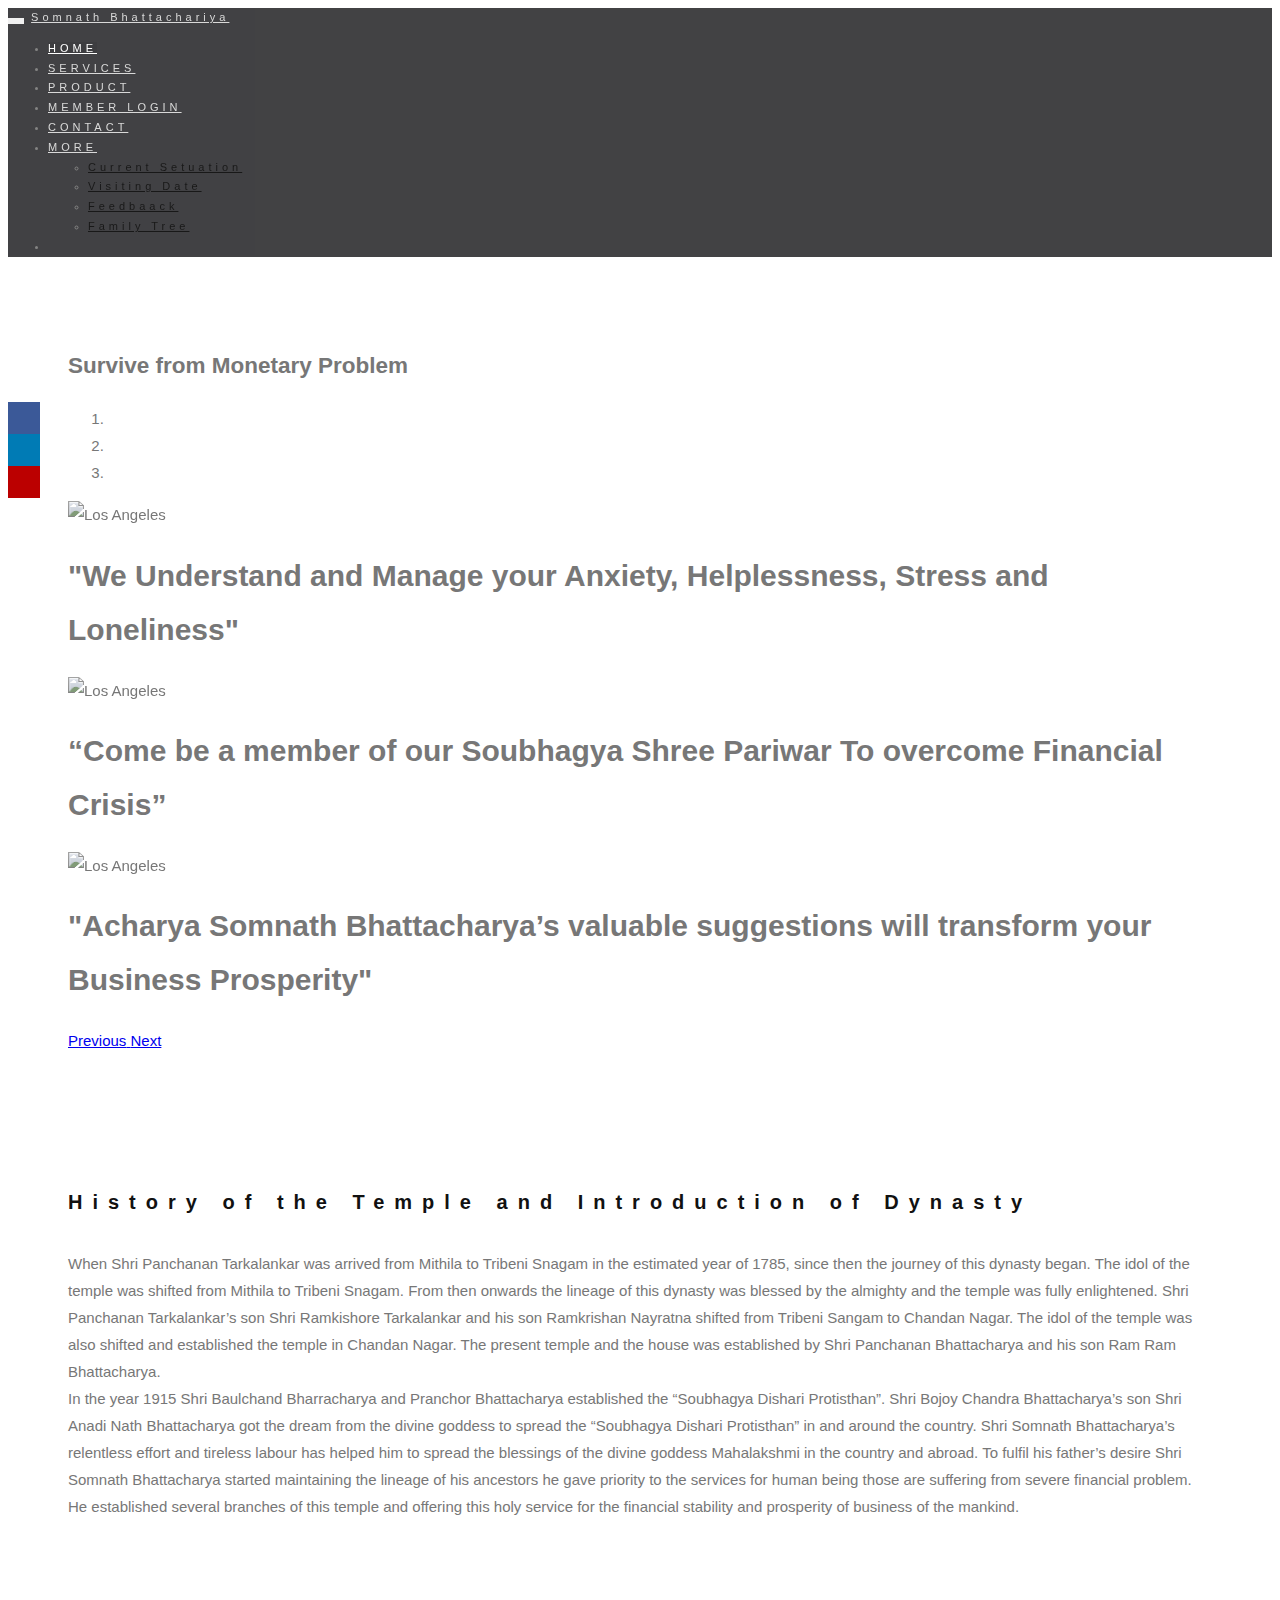
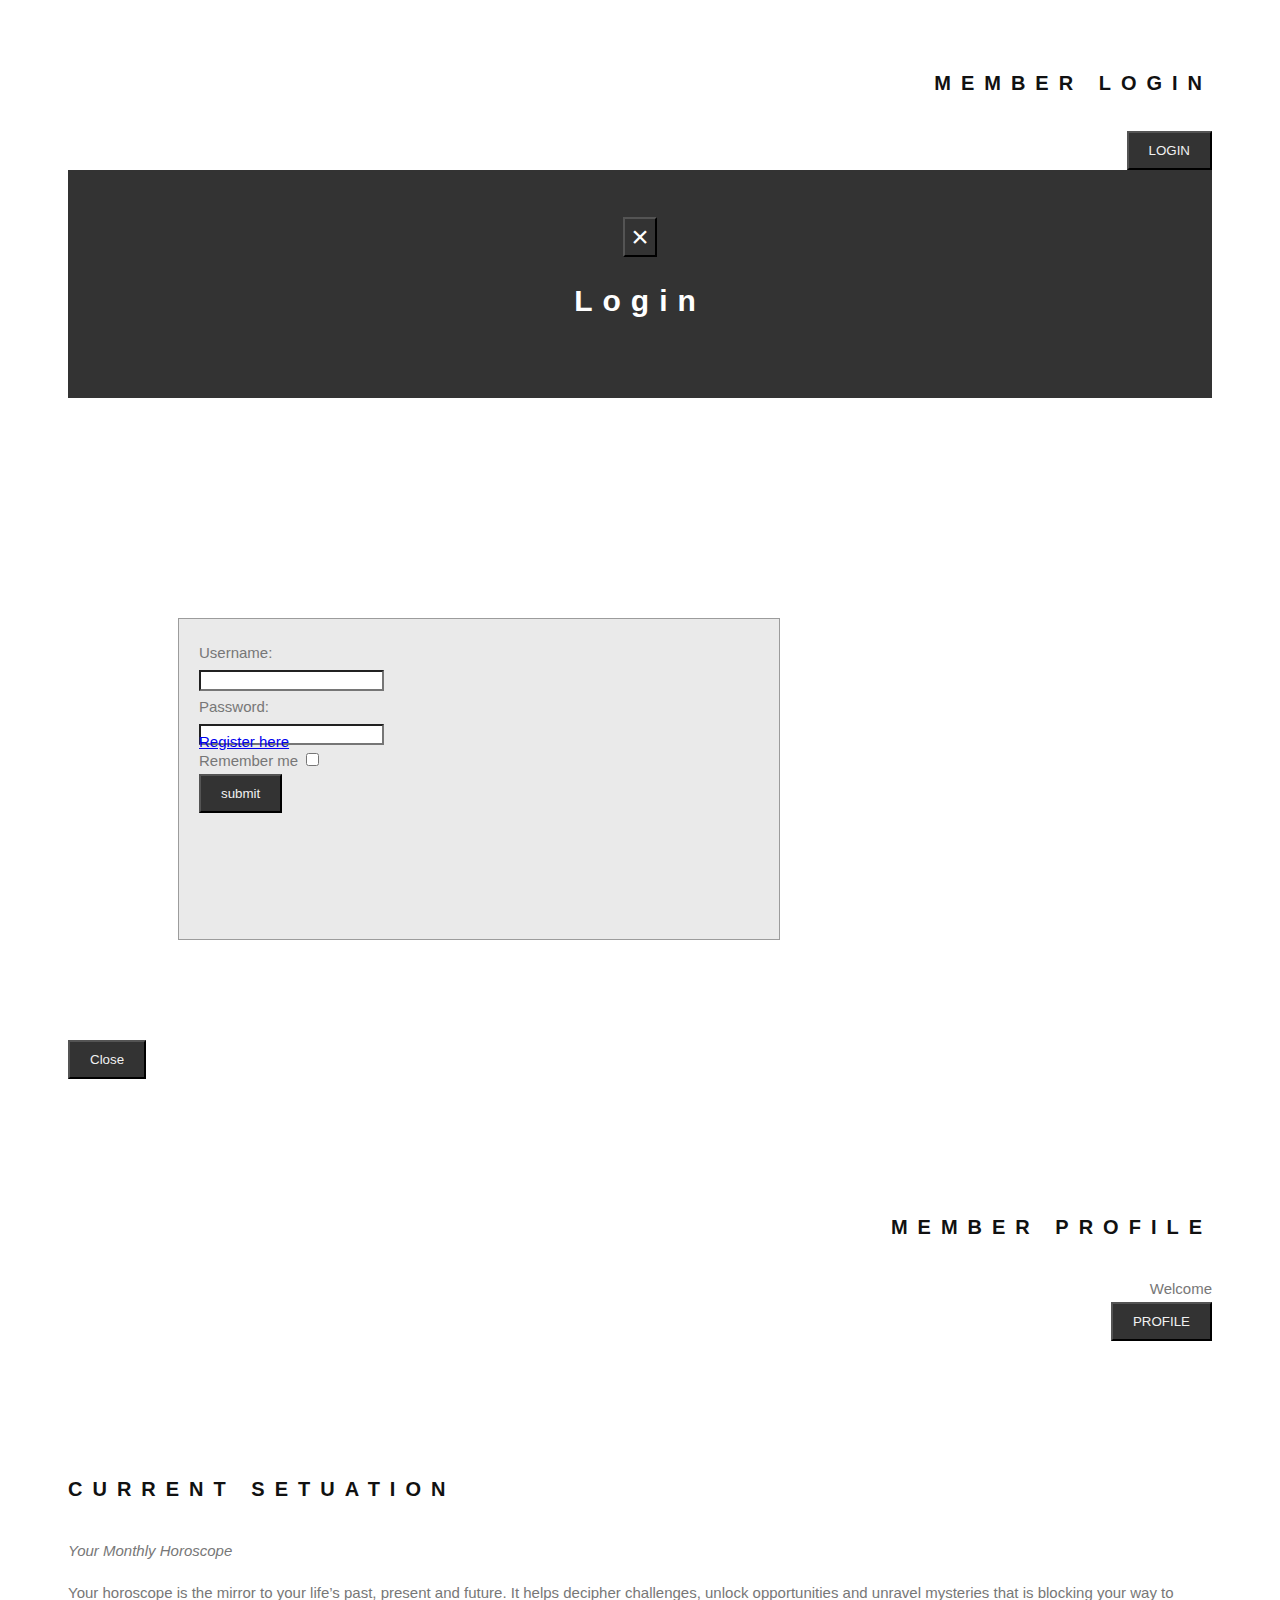
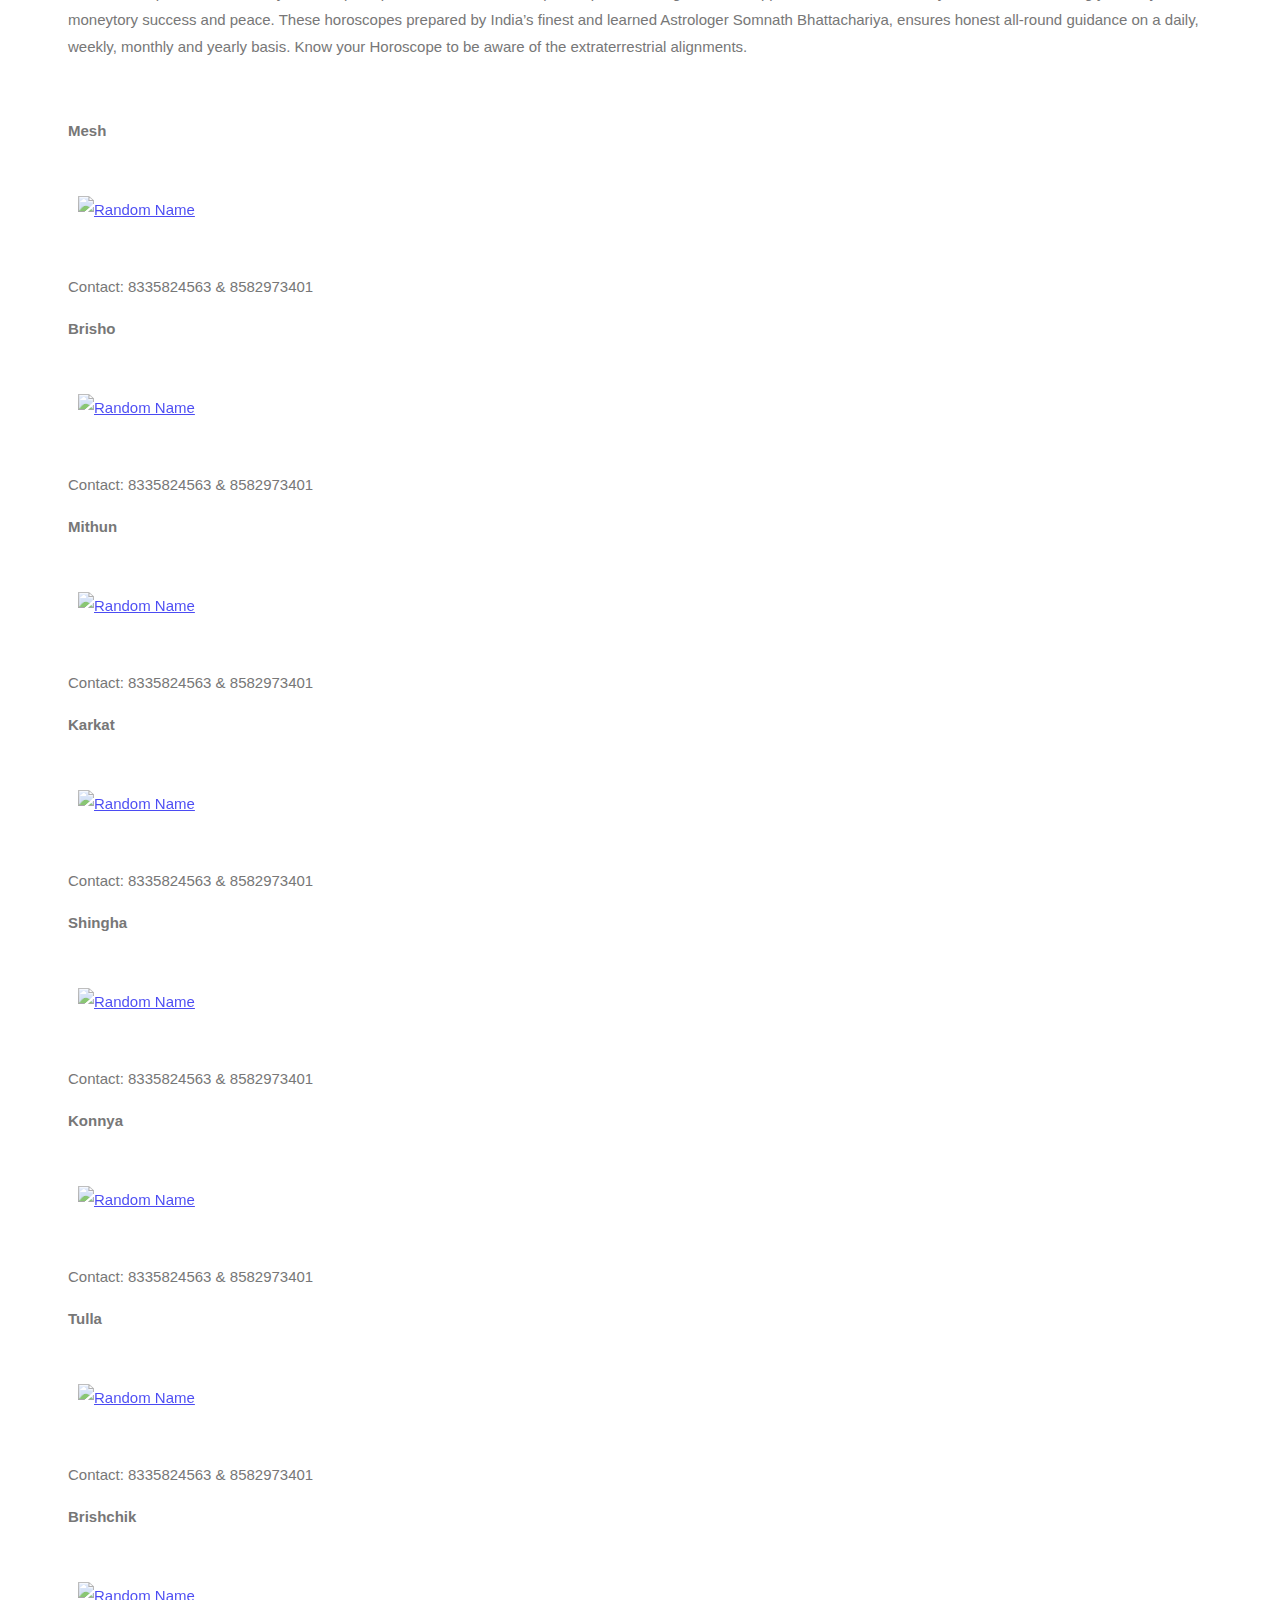
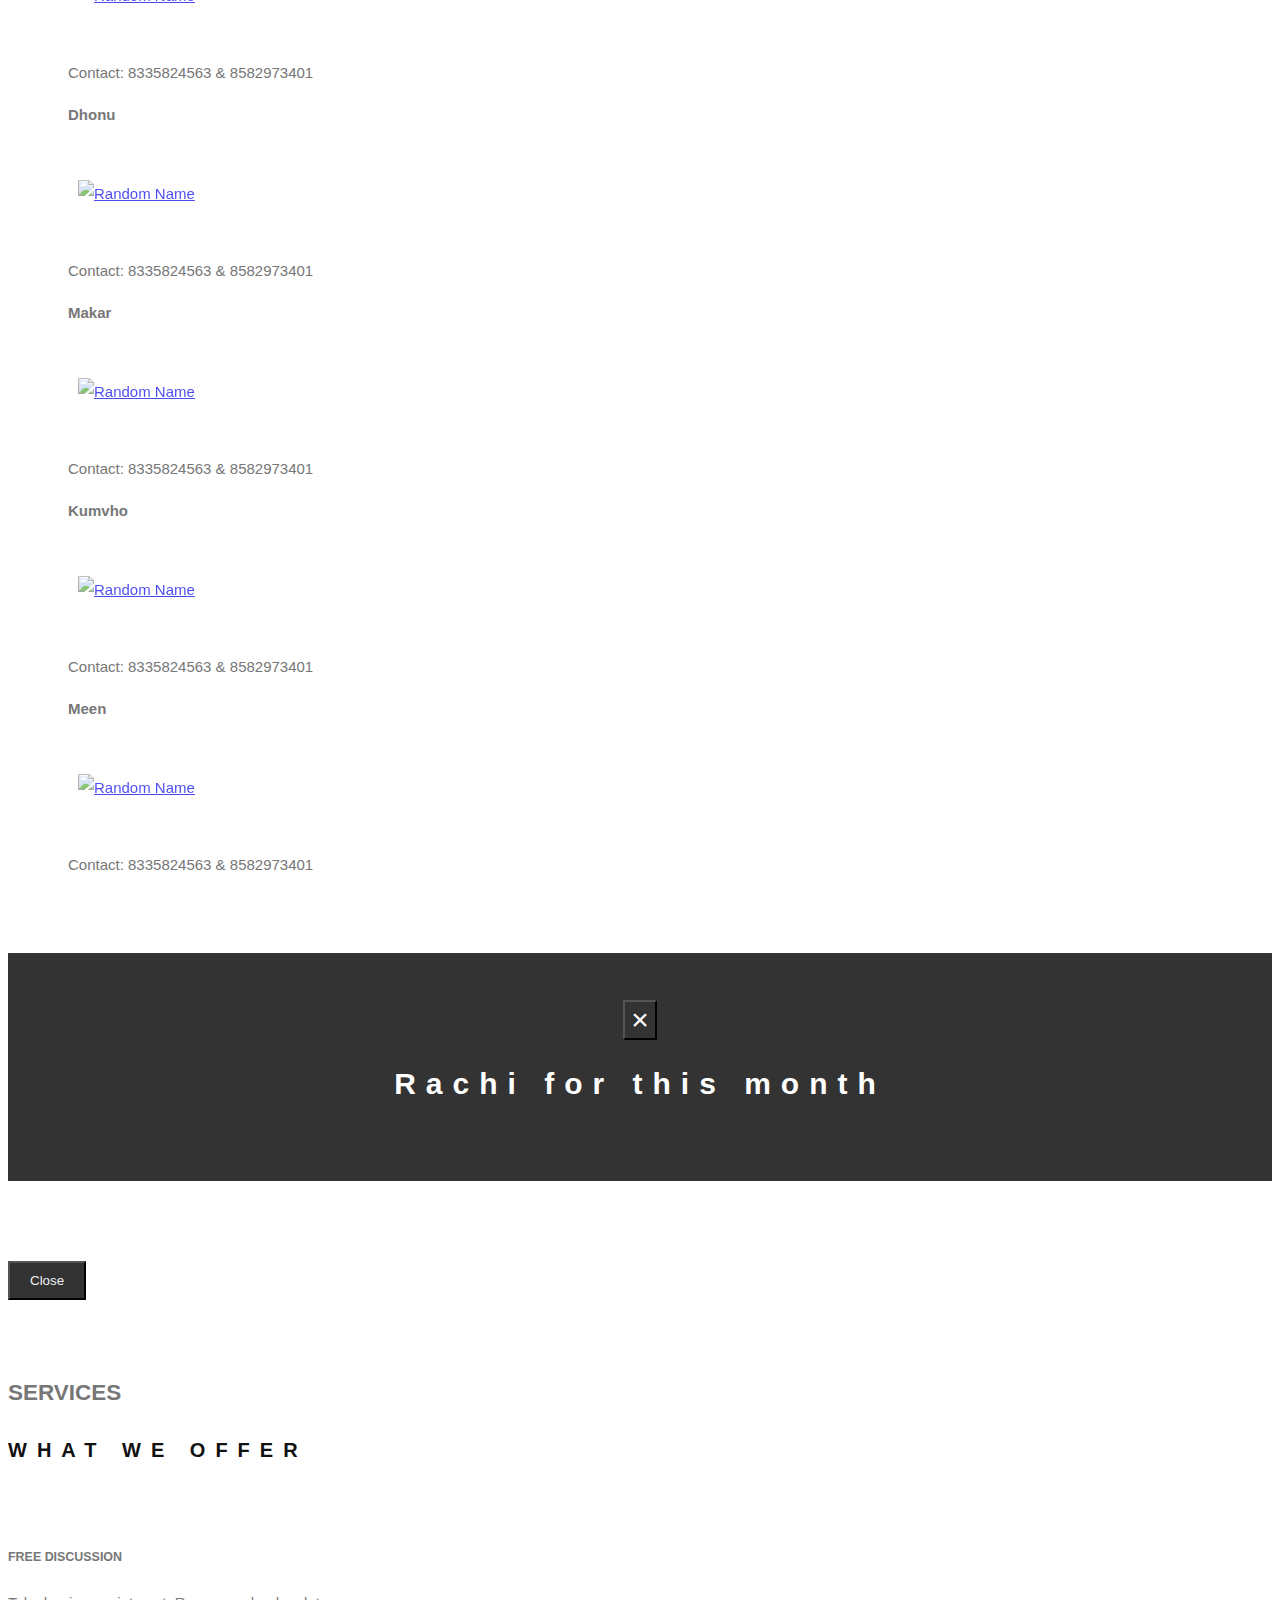
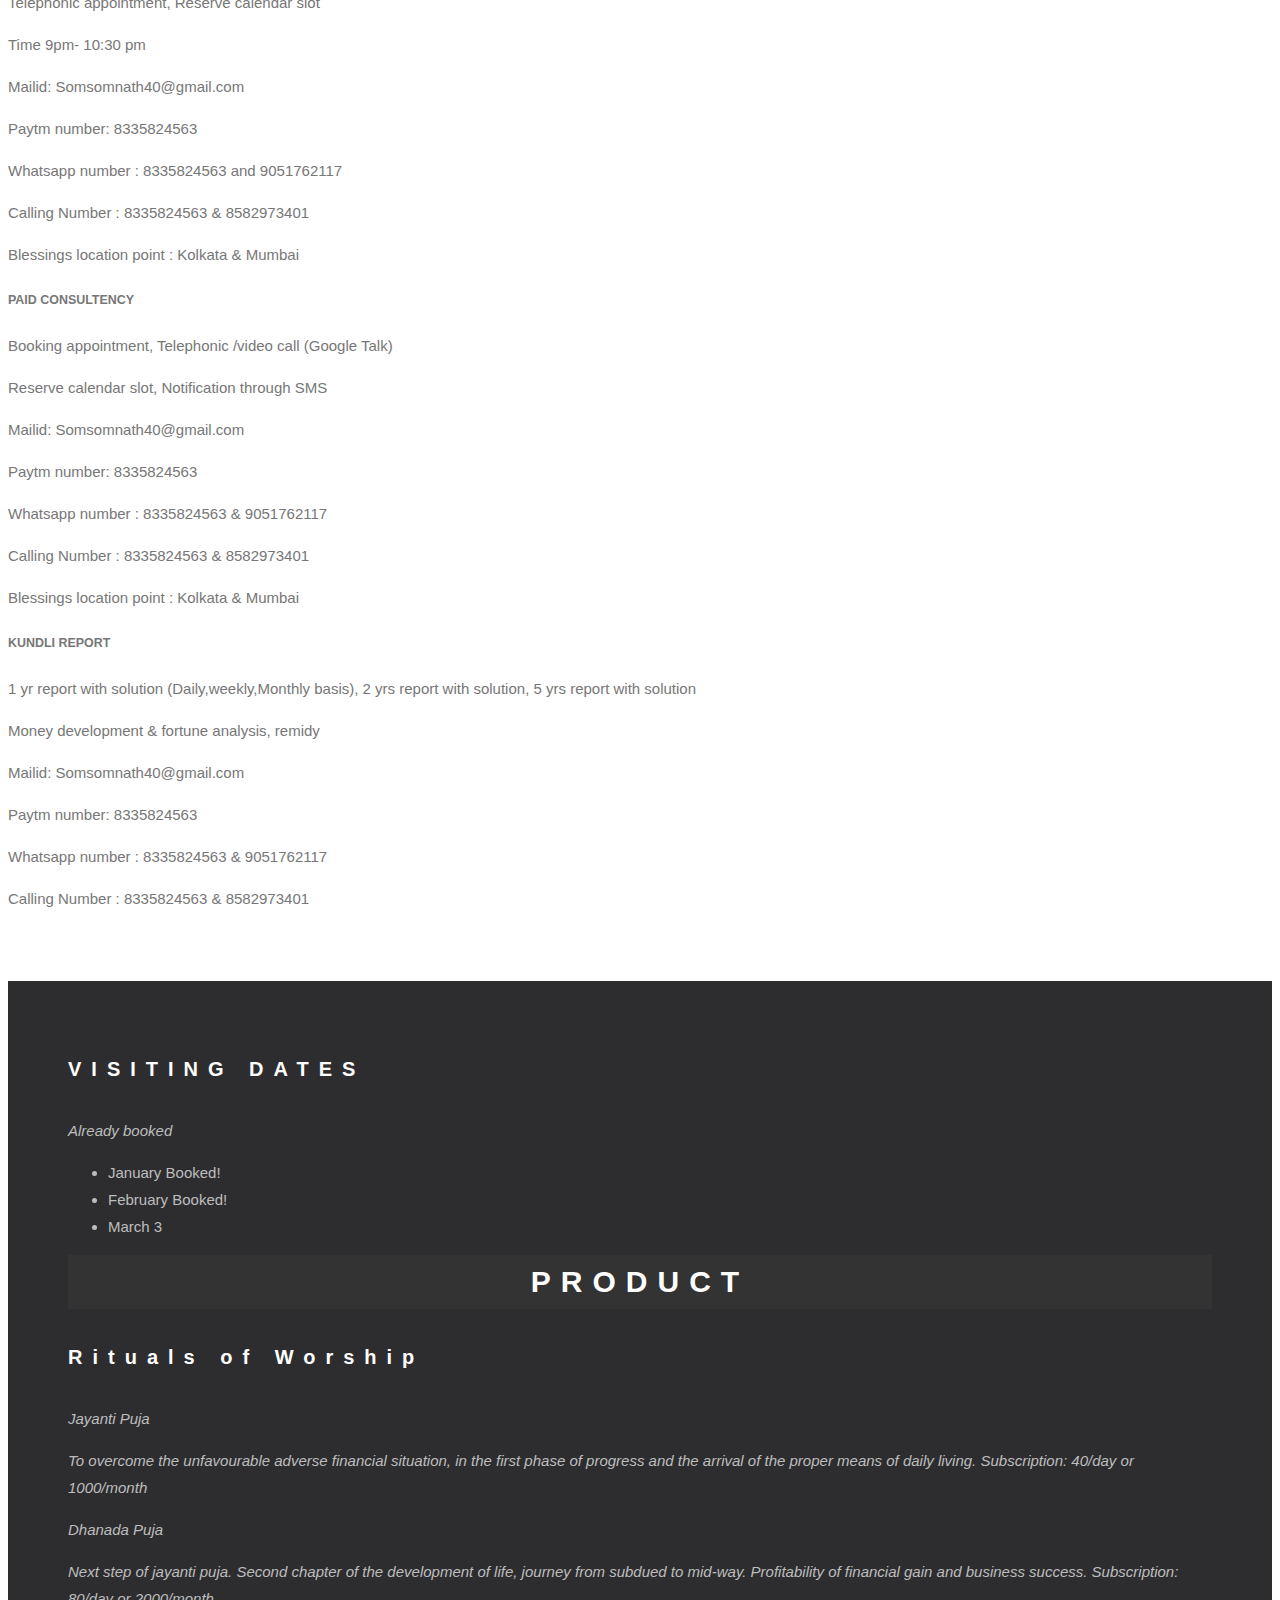
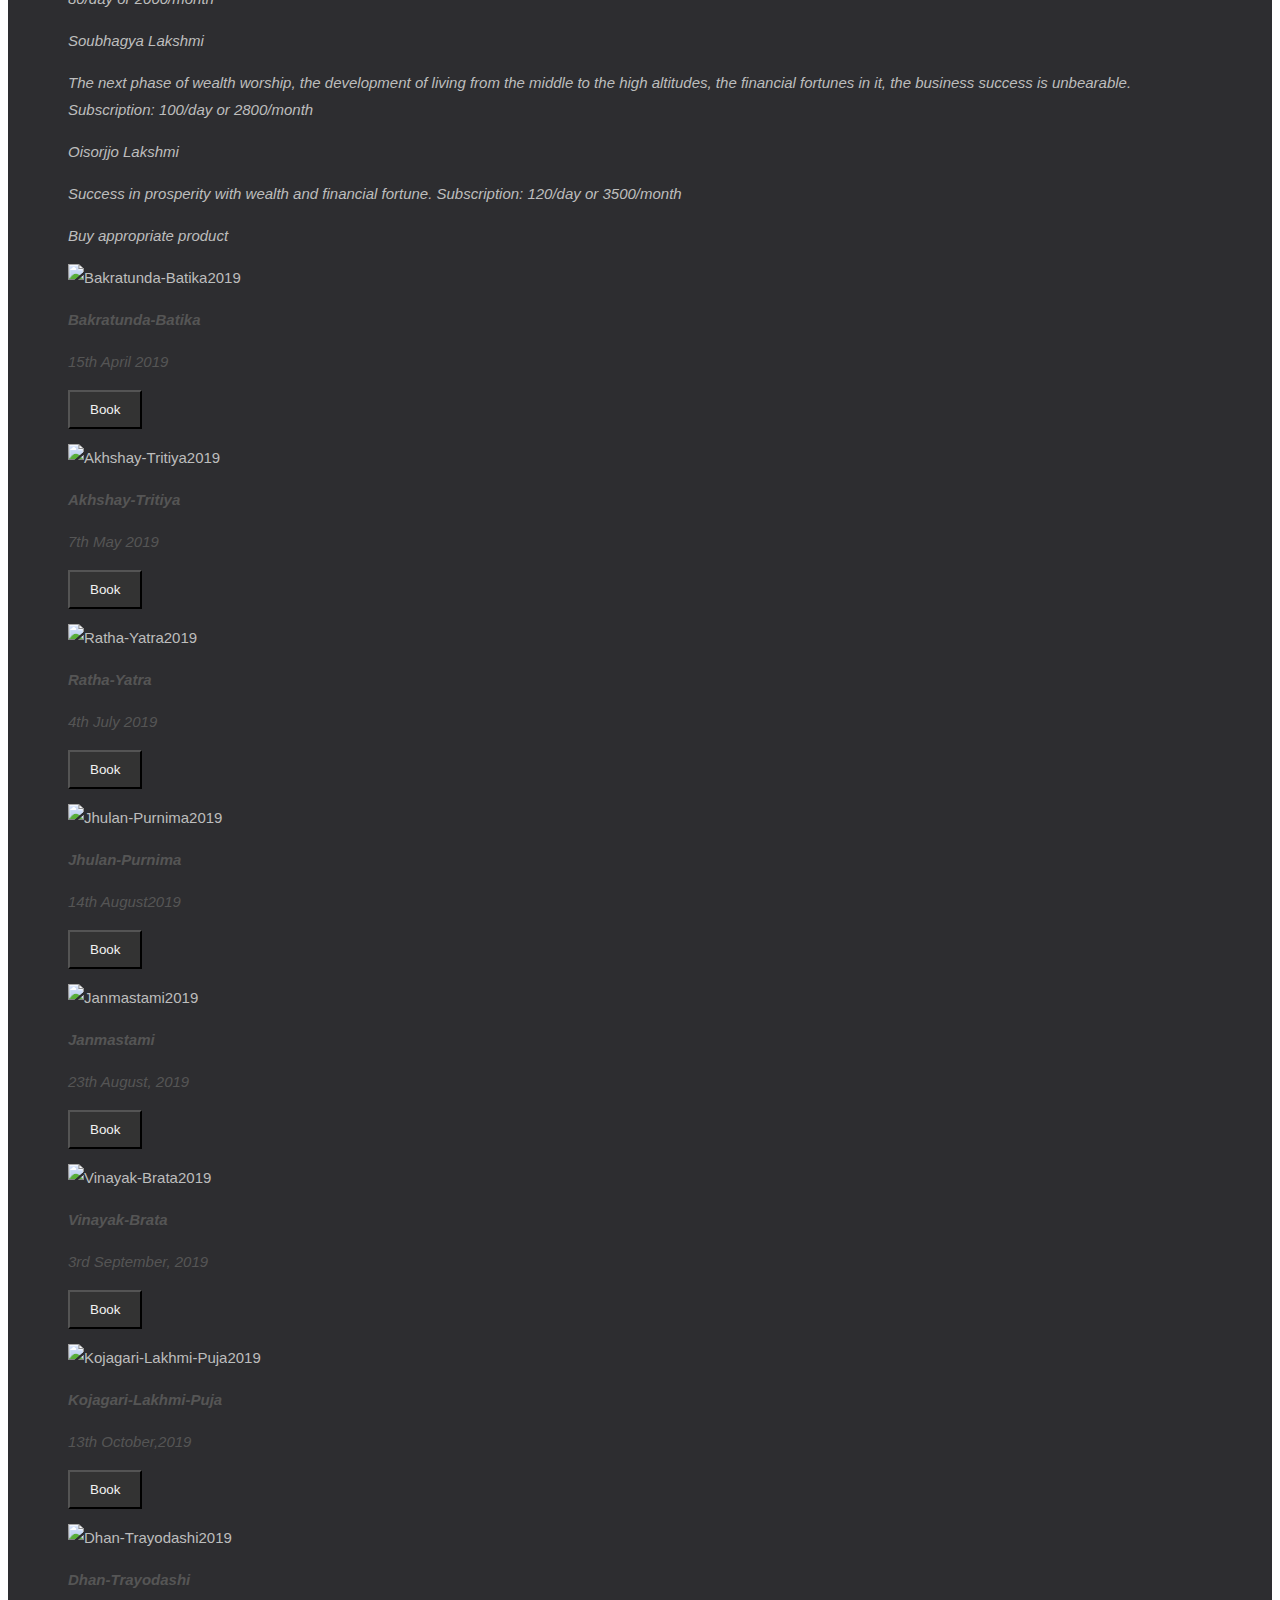
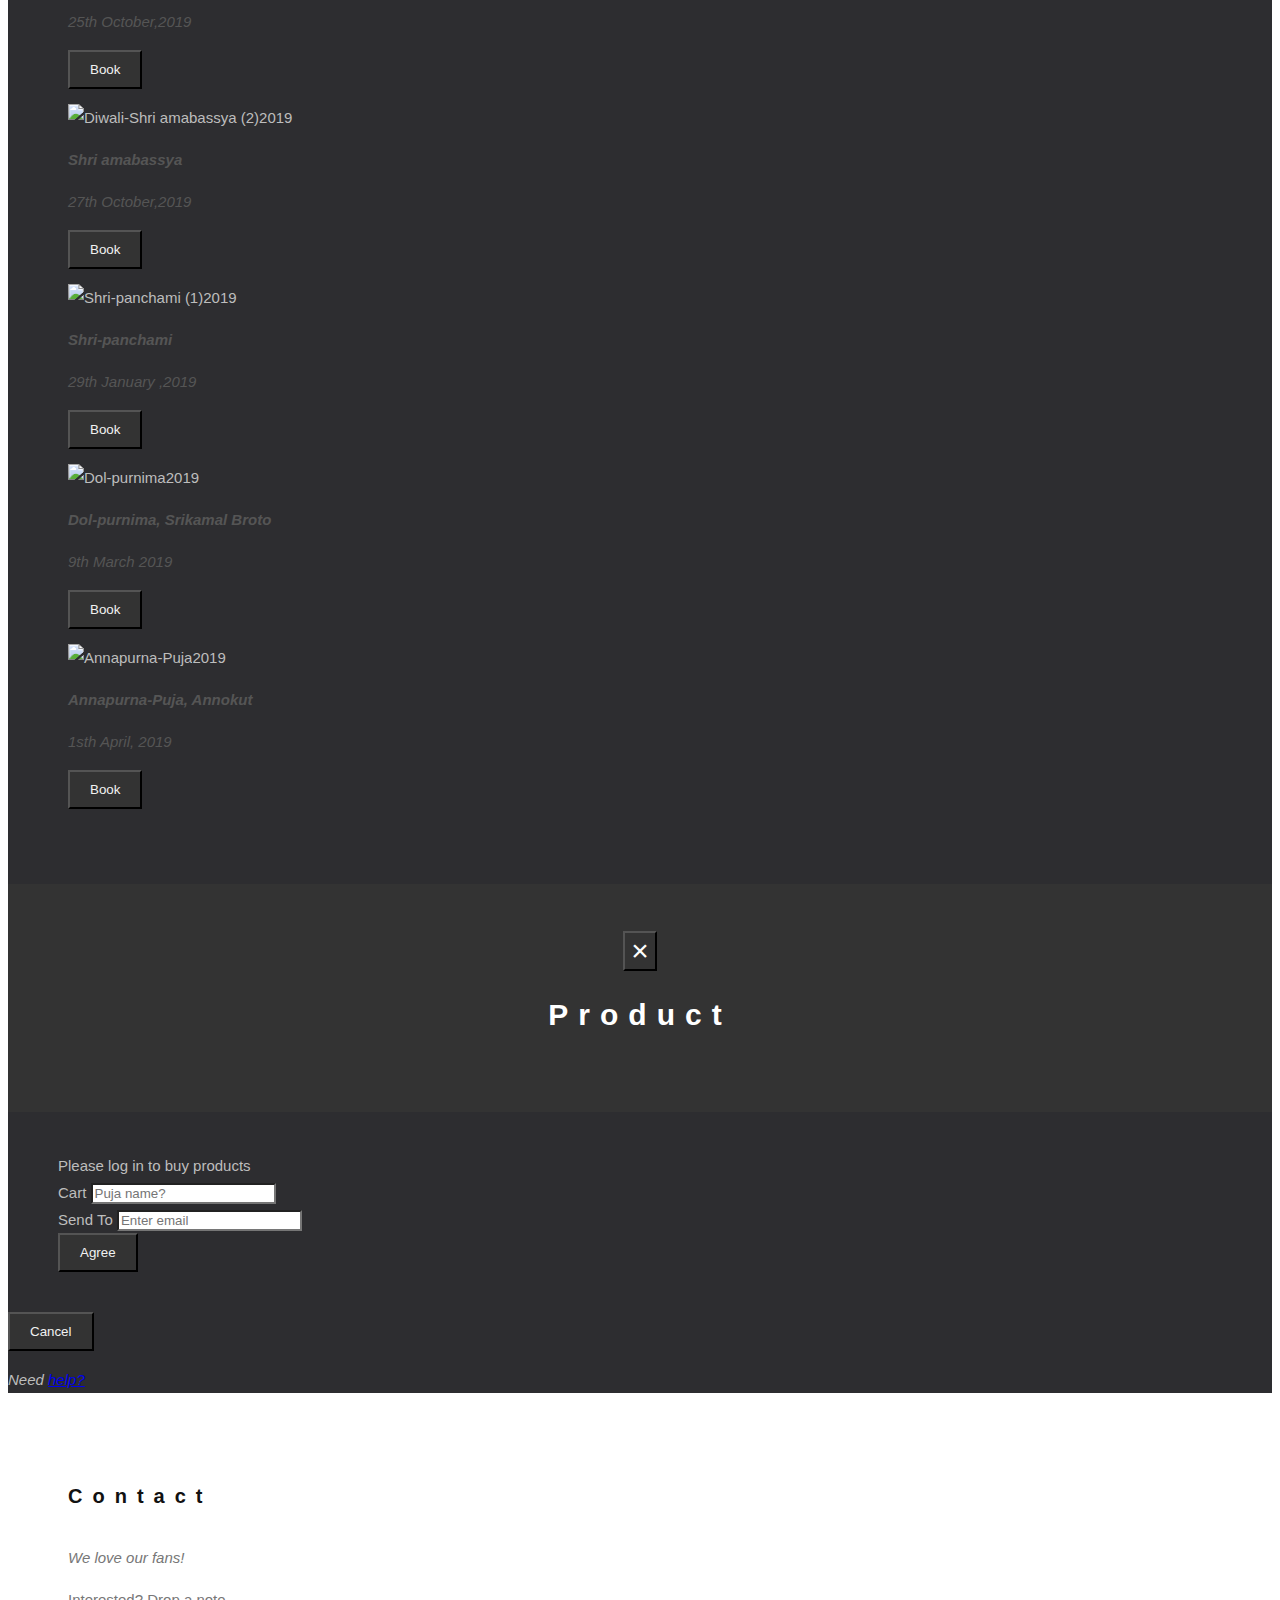
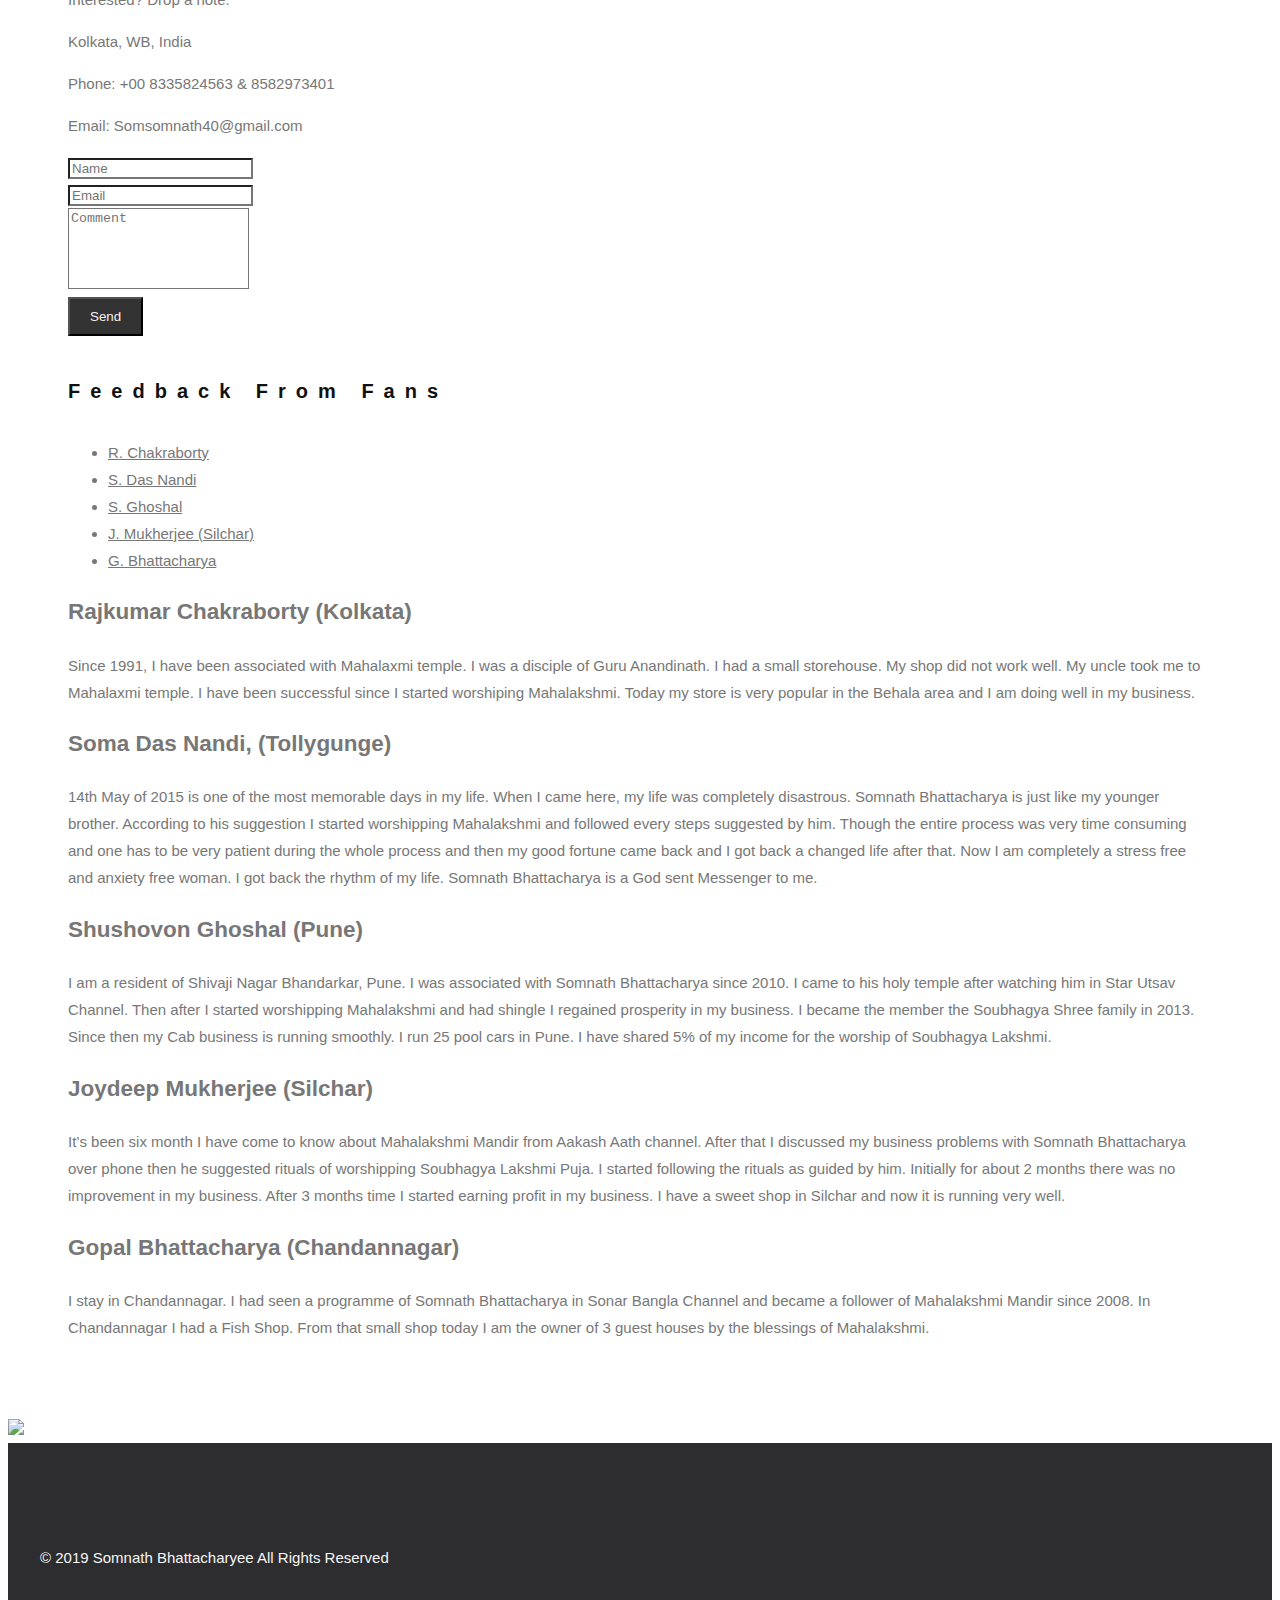
==== src/main/resources/templates/home.html @ 276dcdd1 "Initial commit" ====
<!DOCTYPE html>
<html lang="en" xmlns:th="http://www.thymeleaf.org" xmlns:sec="http://www.thymeleaf.org/extras/spring-security">

<head>
    <!-- Theme Made By www.w3schools.com - No Copyright -->
    <title>SD Theme</title>
    <meta charset="utf-8">
    <meta name="viewport" content="width=device-width, initial-scale=1">
    <link href="css/default.css" th:href="@{/css/default.css}" rel="stylesheet" media="screen" />
    <link href="http://cdn.jsdelivr.net/webjars/bootstrap/3.4.0/css/bootstrap.min.css"
        th:href="@{/webjars/bootstrap/3.4.0/css/bootstrap.min.css}" rel="stylesheet" media="screen" />
    <link href="https://cdnjs.cloudflare.com/ajax/libs/font-awesome/5.8.1/css/font-awesome.min.css"
        th:href="@{/webjars/font-awesome/5.8.1/css/fontawesome.min.css}" rel="stylesheet" media="screen">

    <link href="https://cdnjs.cloudflare.com/ajax/libs/font-awesome/5.8.1/css/brands.min.css"
        th:href="@{/webjars/font-awesome/5.8.1/css/brands.min.css}" rel="stylesheet" media="screen">

    <!-- <link href="http://cdn.jsdelivr.net/webjars/bootstrap-datetimepicker/2.4.2/css/bootstrap-datetimepicker.min.css"
        th:href="@{/webjars/bootstrap-datetimepicker/2.4.2/css/bootstrap-datetimepicker.min.css}" rel="stylesheet"
        media="screen" /> -->
    <link href="css/tempusdominus-bootstrap-3.min.css" th:href="@{/css/tempusdominus-bootstrap-3.min.css}"
        rel="stylesheet" media="screen" />
    <style>
        body {
            font: 400 15px/1.8 Lato, sans-serif;
            color: #777;
        }

        h3,
        h4 {
            margin: 10px 0 30px 0;
            letter-spacing: 10px;
            font-size: 20px;
            color: #111;
        }

        .container {
            padding-top: 60px;
            padding-right: 60px;
            padding-left: 60px;
            padding-bottom: 60px;
        }

        .person {
            border: 10px solid transparent;
            margin-bottom: 25px;
            /*    width: 80%;
    height: 80%;*/
            opacity: 0.7;
        }

        .person:hover {
            border-color: #999;
        }

        .carousel-inner img {
            -webkit-filter: grayscale(70%);
            filter: grayscale(70%);
            /* make all photos black and white */
            width: 100%;
            /* Set width to 100% */
            margin: auto;
        }

        .carousel-caption h3 {
            color: #fff !important;
        }

        @media (max-width : 600px) {
            .carousel-caption {
                display: none;
                /* Hide the carousel text when the screen is less than 600 pixels wide */
            }
        }

        .bg-1 {
            background: #2d2d30;
            color: #bdbdbd;
        }

        .bg-1 h3 {
            color: #fff;
        }

        .bg-1 p {
            font-style: italic;
        }

        .list-group-item:first-child {
            border-top-right-radius: 0;
            border-top-left-radius: 0;
        }

        .list-group-item:last-child {
            border-bottom-right-radius: 0;
            border-bottom-left-radius: 0;
        }

        .thumbnail {
            padding: 0 0 15px 0;
            border: none;
            border-radius: 0;
        }

        .thumbnail p {
            margin-top: 15px;
            color: #555;
        }

        .btn {
            padding: 10px 20px;
            background-color: #333;
            color: #f1f1f1;
            border-radius: 0;
            transition: .2s;
        }

        .btn:hover,
        .btn:focus {
            border: 1px solid #333;
            background-color: #fff;
            color: #000;
        }

        .modal-header,
        h4,
        .close {
            background-color: #333;
            color: #fff !important;
            text-align: center;
            font-size: 30px;
        }

        .modal-header,
        .modal-body {
            padding: 40px 50px;
        }

        .nav-tabs li a {
            color: #777;
        }

        #googleMap {
            width: 100%;
            height: 400px;
            -webkit-filter: grayscale(100%);
            filter: grayscale(100%);
        }

        .navbar {
            font-family: Montserrat, sans-serif;
            margin-bottom: 0;
            background-color: #2d2d30;
            border: 0;
            font-size: 11px !important;
            letter-spacing: 4px;
            opacity: 0.9;
        }

        .navbar li a,
        .navbar .navbar-brand {
            color: #d5d5d5 !important;
        }

        .navbar-nav li a:hover {
            color: #fff !important;
        }

        .navbar-nav li.active a {
            color: #fff !important;
            background-color: #29292c !important;
        }

        .navbar-default .navbar-toggle {
            border-color: transparent;
        }

        .open .dropdown-toggle {
            color: #fff;
            background-color: #555 !important;
        }

        .dropdown-menu li a {
            color: #000 !important;
        }

        .dropdown-menu li a:hover {
            background-color: red !important;
        }

        footer {
            background-color: #2d2d30;
            color: #f5f5f5;
            padding: 32px;
        }

        footer a {
            color: #f5f5f5;
        }

        footer a:hover {
            color: #777;
            text-decoration: none;
        }

        .form-control {
            border-radius: 0;
        }

        textarea {
            resize: none;
        }

        /* .button2 {
            border-radius: 4px;
        } */

        .btn1 {
            padding: 10px 20px;
            background-color: #333;
            color: #F00;
            border-radius: 0;
            transition: .2s;
        }

        .thumbnail1 {
            padding: 0 0 15px 0;
            border: none;
            border-radius: 0;
        }

        #login .container #login-row #login-column #login-box {
            margin-top: 120px;
            max-width: 600px;
            height: 320px;
            border: 1px solid #9C9C9C;
            background-color: #EAEAEA;
        }

        #login .container #login-row #login-column #login-box #login-form {
            padding: 20px;
        }

        #login .container #login-row #login-column #login-box #login-form #register-link {
            margin-top: -85px;
        }

        #rashi .container #rashi-row #rashi-column #rashi-box {
            margin-top: 120px;
            max-width: 600px;
            height: 320px;
            border: 1px solid #9C9C9C;
            background-color: #EAEAEA;
        }

        #rashi .container #rashi-row #rashi-column #rashi-box #rashi-form {
            padding: 20px;
        }

        #rashi .container #rashi-row #rashi-column #rashi-box #rashi-form #register-link {
            margin-top: -85px;
        }

        .icon-bar {
            position: fixed;
            top: 50%;
            -webkit-transform: translateY(-50%);
            -ms-transform: translateY(-50%);
            transform: translateY(-50%);
        }

        .icon-bar a {
            display: block;
            text-align: center;
            padding: 16px;
            transition: all 0.3s ease;
            color: white;
            font-size: 20px;
        }

        .icon-bar a:hover {
            background-color: #000;
        }

        .facebook {
            background: #3B5998;
            color: white;
        }

        .twitter {
            background: #55ACEE;
            color: white;
        }

        .google {
            background: #dd4b39;
            color: white;
        }

        .linkedin {
            background: #007bb5;
            color: white;
        }

        .youtube {
            background: #bb0000;
            color: white;
        }
    </style>
    <script src="https://ajax.googleapis.com/ajax/libs/jquery/3.3.1/jquery.min.js"
        th:src="@{/webjars/jquery/3.3.1/jquery.min.js}"></script>
    <script src="https://cdnjs.cloudflare.com/ajax/libs/moment.js/2.24.0/moment.min.js"
        th:src="@{/webjars/momentjs/2.24.0/min/moment.min.js}"></script>
    <script src="https://maxcdn.bootstrapcdn.com/bootstrap/3.4.0/js/bootstrap.min.js"
        th:src="@{/webjars/bootstrap/3.4.0/js/bootstrap.min.js}"></script>
    <script src="https://cdnjs.cloudflare.com/ajax/libs/jquery.form/4.2.2/jquery.form.min.js"
        integrity="sha384-FzT3vTVGXqf7wRfy8k4BiyzvbNfeYjK+frTVqZeNDFl8woCbF0CYG6g2fMEFFo/i" crossorigin="anonymous"
        th:src="@{/webjars/jquery-form/4.2.2/jquery.form.min.js}"></script>
    <!-- <script src="https://maxcdn.bootstrapcdn.com/bootstrap-datetimepicker/2.4.2/js/bootstrap-datetimepicker.min.js"
        th:src="@{/webjars/bootstrap-datetimepicker/2.4.2/js/bootstrap-datetimepicker.min.js}"></script> -->
    <script type="text/javascript" src="js/tempusdominus-core.js" th:src="@{/js/tempusdominus-core.js}"></script>
    <script type="text/javascript" src="js/tempusdominus-bootstrap-3.min.js"
        th:src="@{/js/tempusdominus-bootstrap-3.min.js}"></script>
    <script type="text/javascript" src="/js/functions.js" th:src="@{/js/functions.js}"></script>


</head>

<body id="myPage" data-spy="scroll" data-target=".navbar" data-offset="50">
    <audio autoplay loop>
		<source src="audio/mahalakshmi-mantra.mp3" type="audio/mpeg">
		Your browser does not support the audio tag.
	</audio> 

    <nav class="navbar navbar-default navbar-fixed-top">
        <div class="container-fluid">
            <div class="navbar-header">
                <button type="button" class="navbar-toggle" data-toggle="collapse" data-target="#myNavbar">
                    <span class="icon-bar"></span> <span class="icon-bar"></span> <span class="icon-bar"></span>
                </button>
                <a class="navbar-brand" href="#myPage">Somnath Bhattachariya </a>
            </div>
            <div class="collapse navbar-collapse" id="myNavbar">
                <ul class="nav navbar-nav navbar-right">
                    <li><a href="#myPage">HOME</a></li>
                    <li><a href="#Services">SERVICES</a></li>
                    <li><a href="#product">PRODUCT</a></li>
                    <li><a href="#memberLogin">MEMBER LOGIN</a></li>
                    <li><a href="#contact">CONTACT</a></li>
                    <li class="dropdown"><a class="dropdown-toggle" data-toggle="dropdown" href="#">MORE <span
                                class="caret"></span></a>
                        <ul class="dropdown-menu">
                            <li><a href="#Updates">Current Setuation</a></li>
                            <li><a href="#DateVisit">Visiting Date</a></li>
                            <li><a href="#Feedback">Feedbaack</a></li>
                            <li><a href="#" data-toggle="modal" data-target="#familytree">Family Tree</a></li>
                        </ul>
                    </li>
                    <li><a href="#"><span class="glyphicon glyphicon-search"></span></a></li>
                </ul>
            </div>
        </div>
    </nav>
    <!-- Wrapper carousel -->
    <div th:replace="fragments/family-tree.html :: familytreemodal"></div>
    <div class="icon-bar">
        <a href="https://www.facebook.com/somnath.bhattacharjee.1656" class="facebook"><i
                class="fab fa-facebook-f"></i></a>
        <!--  <a href="https://www.twitter.com/" class="twitter"><i class="fa fa-twitter"></i></a> 
  <a href="https://www.google.com" class="google"><i class="fa fa-google"></i></a> -->
        <a href="https://www.instagram.com/somnath3162/" class="linkedin"><i class="fab fa-linkedin"></i></a> <a
            href="https://www.youtube.com/channel/UCJRfCPlqirM00Bh04g-SJpQ" class="youtube"><i
                class="fab fa-youtube"></i></a>
    </div>
    <div class="container">
        <h2>Survive from Monetary Problem</h2>
        <div id="myCarousel" class="carousel slide" data-ride="carousel">
            <!-- Indicators -->
            <ol class="carousel-indicators">
                <li data-target="#myCarousel" data-slide-to="0" class="active"></li>
                <li data-target="#myCarousel" data-slide-to="1"></li>
                <li data-target="#myCarousel" data-slide-to="2"></li>
            </ol>

            <!-- Wrapper for slides -->
            <div class="carousel-inner">
                <div class="item active">
                    <img src="img/backgrounds-galaxy-001.png" alt="Los Angeles" style="width: 100%;">
                    <h1>
                        <span>"We Understand and Manage your Anxiety, Helplessness,
                            Stress and Loneliness"</span>
                    </h1>
                </div>

                <div class="item">
                    <img src="img/backgrounds-galaxy-002.png" alt="Los Angeles" style="width: 100%;">
                    <h1>
                        <span>“Come be a member of our Soubhagya Shree Pariwar To
                            overcome Financial Crisis”</span>
                    </h1>
                </div>

                <div class="item">
                    <img src="img/backgrounds-galaxy-03.png" alt="Los Angeles" style="width: 100%;">
                    <h1>
                        <span>"Acharya Somnath Bhattacharya’s valuable suggestions
                            will transform your Business Prosperity"</span>
                    </h1>
                </div>
            </div>

            <!-- Left and right controls -->
            <a class="left carousel-control" href="#myCarousel" data-slide="prev">
                <span class="glyphicon glyphicon-chevron-left"></span> <span class="sr-only">Previous</span>
            </a> <a class="right carousel-control" href="#myCarousel" data-slide="next"> <span
                    class="glyphicon glyphicon-chevron-right"></span> <span class="sr-only">Next</span>
            </a>
        </div>
    </div>
    <div class="container">
        <h3>History of the Temple and Introduction of Dynasty</h3>
        <p>
            When Shri Panchanan Tarkalankar was arrived from Mithila to Tribeni
            Snagam in the estimated year of 1785, since then the journey of this
            dynasty began. The idol of the temple was shifted from Mithila to
            Tribeni Snagam. From then onwards the lineage of this dynasty was
            blessed by the almighty and the temple was fully enlightened. Shri
            Panchanan Tarkalankar’s son Shri Ramkishore Tarkalankar and his son
            Ramkrishan Nayratna shifted from Tribeni Sangam to Chandan Nagar. The
            idol of the temple was also shifted and established the temple in
            Chandan Nagar. The present temple and the house was established by
            Shri Panchanan Bhattacharya and his son Ram Ram Bhattacharya.<br>
            In the year 1915 Shri Baulchand Bharracharya and Pranchor
            Bhattacharya established the “Soubhagya Dishari Protisthan”. Shri
            Bojoy Chandra Bhattacharya’s son Shri Anadi Nath Bhattacharya got the
            dream from the divine goddess to spread the “Soubhagya Dishari
            Protisthan” in and around the country. Shri Somnath Bhattacharya’s
            relentless effort and tireless labour has helped him to spread the
            blessings of the divine goddess Mahalakshmi in the country and
            abroad. To fulfil his father’s desire Shri Somnath Bhattacharya
            started maintaining the lineage of his ancestors he gave priority to
            the services for human being those are suffering from severe
            financial problem. He established several branches of this temple and
            offering this holy service for the financial stability and prosperity
            of business of the mankind.
        </p>
    </div>

    <!--Login section-->
    <div class="container" id="memberLogin" sec:authorize="isAnonymous()">
        <div align="right">
            <h3>MEMBER LOGIN</h3>
            <!-- Trigger the modal with a button -->
            <button type="button" class="btn btn-info btn-sm button" data-toggle="modal"
                data-target="#LogInModal">LOGIN</button>
        </div>

        <!-- Modal -->
        <div class="modal fade" id="LogInModal" role="dialog">
            <div class="modal-dialog modal-md">
                <div class="modal-content">
                    <div class="modal-header">
                        <button type="button" class="close" data-dismiss="modal">&times;</button>
                        <h4 class="modal-title">Login</h4>
                    </div>
                    <div class="modal-body">
                        <!--<p>This is a large modal.</p>-->
                        <div id="login">
                            <div class="container">
                                <div id="login-row" class="row justify-content-center align-items-center">
                                    <div id="login-column" class="col-md-6">
                                        <div id="login-box" class="col-md-10">
                                            <form id="login-form" class="form" action="#" method="post"
                                                th:action="@{/index}">
                                                <!-- <input type="hidden" th:name="${_csrf.parameterName}" th:value="${_csrf.token}" /> -->
                                                <div class="form-group">
                                                    <label for="username" class="text-info">Username:</label><br>
                                                    <input type="text" name="username" id="username"
                                                        class="form-control">
                                                </div>
                                                <div class="form-group">
                                                    <label for="password" class="text-info">Password:</label><br>
                                                    <input type="password" name="password" id="password"
                                                        class="form-control">
                                                </div>
                                                <div class="form-group">
                                                    <label for="remember-me" class="text-info"><span>Remember
                                                            me</span> <span><input id="remember-me" name="remember-me"
                                                                type="checkbox"></span></label><br> <input type="submit"
                                                        name="submit" class="btn btn-info btn-md" value="submit">
                                                </div>
                                                <div id="register-link" class="text-right">
                                                    <a href="#" class="text-info" data-source="login-row"
                                                        data-target="regstr-row">Register here</a>
                                                </div>
                                            </form>
                                        </div>
                                    </div>
                                </div>
                                <div id="regstr-row" class="row justify-content-center align-items-center"
                                    style="display: none">
                                    <div id="regstr-column" class="col-md-6">
                                        <div id="regstr-box" class="col-md-10">
                                            <form id="regstr-form" class="form" action="#" method="post"
                                                th:action="@{/register}" th:object="${user}">
                                                <div class="form-group">
                                                    <label for="firstname" class="text-info">First
                                                        Name:</label><br> <input type="text" class="form-control"
                                                        th:field="*{firstName}">
                                                </div>
                                                <div class="form-group">
                                                    <label for="lstname" class="text-info">Last Name:</label><br>
                                                    <input type="text" class="form-control" th:field="*{lastName}">
                                                </div>
                                                <div class="form-group">
                                                    <label for="mobile" class="text-info">Mobile:</label><br>
                                                    <input type="text" class="form-control" th:field="*{phone}">
                                                </div>
                                                <div class="form-group">
                                                    <label for="username" class="text-info">Username:</label><br>
                                                    <input type="text" class="form-control" th:field="*{username}">
                                                </div>
                                                <div class="form-group">
                                                    <label for="password" class="text-info">Password:</label><br>
                                                    <input type="text" class="form-control" th:field="*{password}">
                                                </div>
                                                <div class="form-group">
                                                    <label for="password" class="text-info">Confirm
                                                        Password:</label><br> <input type="text" class="form-control"
                                                        th:field="*{confirmPassword}">
                                                </div>
                                                <div id="login-link" class="text-right">
                                                    <a href="#" class="text-info" data-source="regstr-row"
                                                        data-target="login-row">Login</a>
                                                </div>
                                                <div class="form-group">
                                                    <br> <input type="submit" name="Register"
                                                        class="btn btn-info btn-md" value="Register">
                                                </div>
                                            </form>
                                        </div>
                                    </div>
                                </div>
                            </div>
                        </div>
                    </div>
                    <div class="modal-footer">
                        <button type="button" class="btn btn-default" data-dismiss="modal">Close</button>
                    </div>
                </div>
            </div>
        </div>
    </div>
    <!--Login-End-->

    <div class="container" id="memberProfile" sec:authorize="hasAuthority('USER')">
        <div align="right">
            <h3>MEMBER PROFILE</h3>
            <!-- Trigger the modal with a button -->
            <div class="welcome">
                <span sec:authorize="isAuthenticated()">Welcome <span sec:authentication="principal.firstName"></span>
                    <span sec:authentication="principal.lastName"></span>
                </span>
            </div>
            <button type="button" class="btn btn-info btn-sm button">PROFILE</button>
        </div>
    </div>

    <!-- Container (The current status Section) -->


    <div id="Updates" class="container text-center">
        <h3>CURRENT SETUATION</h3>
        <p>
            <em>Your Monthly Horoscope</em>
        </p>
        <p>Your horoscope is the mirror to your life’s past, present and
            future. It helps decipher challenges, unlock opportunities and
            unravel mysteries that is blocking your way to moneytory success and
            peace. These horoscopes prepared by India’s finest and learned
            Astrologer Somnath Bhattachariya, ensures honest all-round guidance
            on a daily, weekly, monthly and yearly basis. Know your Horoscope to
            be aware of the extraterrestrial alignments.</p>
        <br>
        <div class="row">
            <div class="col-sm-3">
                <p class="text-center">
                    <strong>Mesh</strong>
                </p>
                <br> <a href="#" data-toggle="modal" data-target="#rashiModal" data-name="mesh"> <img
                        src="img/Rashi_0000.png" class="img-circle person" alt="Random Name" width="145" height="145">
                </a>
                <!-- <div id="demo" class="collapse">
					<p>Mesh Rashi</p>
					<button type="button" class="btn btn-info btn-sm button"
						data-toggle="modal" data-target="#rashiModal">Click here</button>
				</div> -->
                <p>Contact: 8335824563 &amp; 8582973401</p>
            </div>
            <div class="col-sm-3">
                <p class="text-center">
                    <strong>Brisho</strong>
                </p>
                <br> <a href="#" data-toggle="modal" data-target="#rashiModal" data-name="brisha"> <img
                        src="img/Rashi_0001.png" class="img-circle person" alt="Random Name" width="145" height="145">
                </a>
                <!-- <div id="demo2" class="collapse">
					<p>Brisho</p>
					<button type="button" class="btn btn-info btn-sm button"
						data-toggle="modal" data-target="#rashiModal">Click here</button>
				</div> -->
                <p>Contact: 8335824563 &amp; 8582973401</p>
            </div>
            <div class="col-sm-3">
                <p class="text-center">
                    <strong>Mithun</strong>
                </p>
                <br> <a href="#" data-toggle="modal" data-target="#rashiModal" data-name="mithun"> <img
                        src="img/Rashi_0002.png" class="img-circle person" alt="Random Name" width="145" height="145">
                </a>
                <!-- <div id="demo3" class="collapse">
					<p>Mithun</p>
					<button type="button" class="btn btn-info btn-sm button"
						data-toggle="modal" data-target="#rashiModal">Click here</button>
				</div> -->
                <p>Contact: 8335824563 &amp; 8582973401</p>
            </div>

            <div class="col-sm-3">
                <p class="text-center">
                    <strong>Karkat</strong>
                </p>
                <br> <a href="#" data-toggle="modal" data-target="#rashiModal" data-name="karkat"> <img
                        src="img/Rashi_0003.png" class="img-circle person" alt="Random Name" width="145" height="145">
                </a>
                <!-- <div id="demo4" class="collapse">
					<p>Mithun</p>
					<button type="button" class="btn btn-info btn-sm button"
						data-toggle="modal" data-target="#rashiModal">Click here</button>
				</div> -->
                <p>Contact: 8335824563 &amp; 8582973401</p>
            </div>
            <div class="col-sm-3">
                <p class="text-center">
                    <strong>Shingha</strong>
                </p>
                <br> <a href="#" data-name="singha" data-toggle="modal" data-target="#rashiModal"> <img
                        src="img/Rashi_0004.png" class="img-circle person" alt="Random Name" width="145" height="145">
                </a>
                <!-- <div id="demo5" class="collapse">
					<p>Shingha</p>
					<button type="button" class="btn btn-info btn-sm button"
						data-toggle="modal" data-target="#rashiModal">Click here</button>
				</div> -->
                <p>Contact: 8335824563 &amp; 8582973401</p>
            </div>
            <div class="col-sm-3">
                <p class="text-center">
                    <strong>Konnya</strong>
                </p>
                <br> <a href="#" data-name="kanya" data-toggle="modal" data-target="#rashiModal"> <img
                        src="img/Rashi_0005.png" class="img-circle person" alt="Random Name" width="145" height="145">
                </a>
                <!-- <div id="demo6" class="collapse">
					<p>Konnya</p>
					<button type="button" class="btn btn-info btn-sm button"
						data-toggle="modal" data-target="#rashiModal">Click here</button>
				</div> -->
                <p>Contact: 8335824563 &amp; 8582973401</p>
            </div>
            <!--    <div class="row">-->
            <div class="col-sm-3">
                <p class="text-center">
                    <strong>Tulla</strong>
                </p>
                <br> <a href="#" data-name="tula" data-toggle="modal" data-target="#rashiModal"> <img
                        src="img/Rashi_0006.png" class="img-circle person" alt="Random Name" width="145" height="145">
                </a>
                <!-- <div id="demo7" class="collapse">
					<p>Tulaa</p>
					<button type="button" class="btn btn-info btn-sm button"
						data-toggle="modal" data-target="#rashiModal">Click here</button>
				</div> -->
                <p>Contact: 8335824563 &amp; 8582973401</p>
            </div>
            <div class="col-sm-3">
                <p class="text-center">
                    <strong>Brishchik</strong>
                </p>
                <br> <a href="#" data-name="brischik" data-toggle="modal" data-target="#rashiModal"> <img
                        src="img/Rashi_0007.png" class="img-circle person" alt="Random Name" width="145" height="145">
                </a>
                <!-- <div id="demo8" class="collapse">
					<p>Brishchik</p>
					<button type="button" class="btn btn-info btn-sm button"
						data-toggle="modal" data-target="#rashiModal">Click here</button>
				</div> -->
                <p>Contact: 8335824563 &amp; 8582973401</p>
            </div>
            <div class="col-sm-3">
                <p class="text-center">
                    <strong>Dhonu</strong>
                </p>
                <br> <a href="#" data-name="dhanu" data-toggle="modal" data-target="#rashiModal"> <img
                        src="img/Rashi_0008.png" class="img-circle person" alt="Random Name" width="145" height="145">
                </a>
                <!-- <div id="demo9" class="collapse">
					<p>Dhonu</p>
					<button type="button" class="btn btn-info btn-sm button"
						data-toggle="modal" data-target="#rashiModal">Click here</button>
				</div> -->
                <p>Contact: 8335824563 &amp; 8582973401</p>
            </div>
            <div class="col-sm-3">
                <p class="text-center">
                    <strong>Makar</strong>
                </p>
                <br> <a href="#" data-name="makar" data-toggle="modal" data-target="#rashiModal"> <img
                        src="img/Rashi_0009.png" class="img-circle person" alt="Random Name" width="145" height="145">
                </a>
                <!-- <div id="demo10" class="collapse">
					<p>Makar</p>
					<button type="button" class="btn btn-info btn-sm button"
						data-toggle="modal" data-target="#rashiModal">Click here</button>
				</div> -->
                <p>Contact: 8335824563 &amp; 8582973401</p>
            </div>
            <div class="col-sm-3">
                <p class="text-center">
                    <strong>Kumvho</strong>
                </p>
                <br> <a href="#" data-name="kumbha" data-toggle="modal" data-target="#rashiModal"> <img
                        src="img/Rashi_0010.png" class="img-circle person" alt="Random Name" width="145" height="145">
                </a>
                <!-- <div id="demo11" class="collapse">
					<p>Kumvho</p>
					<button type="button" class="btn btn-info btn-sm button"
						data-toggle="modal" data-target="#rashiModal">Click here</button>
				</div> -->
                <p>Contact: 8335824563 &amp; 8582973401</p>
            </div>
            <div class="col-sm-3">
                <p class="text-center">
                    <strong>Meen</strong>
                </p>
                <br> <a href="#" data-name="meen" data-toggle="modal" data-target="#rashiModal"> <img
                        src="img/Rashi_0011.png" class="img-circle person" alt="Random Name" width="145" height="145">
                </a>
                <!-- <div id="demo12" class="collapse">
					<p>Meen</p>
					<button type="button" class="btn btn-info btn-sm button"
						data-toggle="modal" data-target="#rashiModal">Click here</button>
				</div> -->
                <p>Contact: 8335824563 &amp; 8582973401</p>
            </div>
        </div>
    </div>

    <!-- Rashi Modal -->
    <div class="modal fade" id="rashiModal" role="dialog">
        <div class="modal-dialog modal-md">
            <div class="modal-content">
                <div class="modal-header">
                    <button type="button" class="close" data-dismiss="modal">&times;</button>
                    <h4 class="modal-title">Rachi for this month</h4>
                </div>
                <div class="modal-body" style="max-height: calc(100vh - 112px); overflow-y: auto;">
                    <div id="rashi">
                        <div class="container-fluid">
                            <div id="Rashi-row" class="row justify-content-center align-items-center">
                                <!--  <div id="rashi-column" class="col-lg-6">
									<div id="rashi-box" class="col-lg-10">-->
                                <div th:replace="fragments/rashifal.html ::rashi(${monthName})"></div>
                                <!-- </div>
								</div> -->
                            </div>
                        </div>
                    </div>
                </div>
                <div class="modal-footer">
                    <button type="button" class="btn btn-default" data-dismiss="modal">Close</button>
                </div>
            </div>
        </div>
    </div>
    <!--Rashi-End-->
    <br>
    <br>

    <div class="container-fluid text-center" id="Services">
        <h2>SERVICES</h2>
        <h3>WHAT WE OFFER</h3>
        <br>
        <div class="row">
            <div class="col-sm-4">
                <a href="#" data-toggle="modal" data-target="#bookingModal" data-bookingtype="free"
                    data-bookingdesc="Free Booking"><span class="glyphicon glyphicon-phone"></span></a>
                <h5>FREE DISCUSSION</h5>
                <p>Telephonic appointment, Reserve calendar slot</P>
                <P>Time 9pm- 10:30 pm</P>
                <p>Mailid: Somsomnath40@gmail.com</p>
                <p>Paytm number: 8335824563</p>
                <p>Whatsapp number : 8335824563 and 9051762117</p>
                <p>Calling Number : 8335824563 &amp; 8582973401</p>
                <p>Blessings location point : Kolkata &amp; Mumbai</p>
            </div>
            <div class="col-sm-4">
                <a href="#" data-toggle="modal" data-target="#bookingModal" data-bookingtype="paid"
                    data-bookingdesc="Paid Booking"><span class="glyphicon glyphicon-phone-alt"></span></a>
                <h5>PAID CONSULTENCY</h5>
                <p>Booking appointment, Telephonic /video call (Google Talk)</p>
                <P>Reserve calendar slot, Notification through SMS</P>
                <p>Mailid: Somsomnath40@gmail.com</p>
                <p>Paytm number: 8335824563</p>
                <p>Whatsapp number : 8335824563 &amp; 9051762117</p>
                <p>Calling Number : 8335824563 &amp; 8582973401</p>
                <p>Blessings location point : Kolkata &amp; Mumbai</p>
            </div>
            <div class="col-sm-4">
                <span class="glyphicon glyphicon-folder-open"></span>
                <h5>KUNDLI REPORT</h5>
                <p>1 yr report with solution (Daily,weekly,Monthly basis), 2 yrs
                    report with solution, 5 yrs report with solution</p>
                <p>Money development &amp; fortune analysis, remidy</p>
                <p>Mailid: Somsomnath40@gmail.com</p>
                <p>Paytm number: 8335824563</p>
                <p>Whatsapp number : 8335824563 &amp; 9051762117</p>
                <p>Calling Number : 8335824563 &amp; 8582973401</p>
            </div>
        </div>
    </div>
    <br>
    <br>
    <div th:replace="fragments/booking.html ::book(${booking})"></div>

    <!-- Container (VISITING DATES) -->
    <div id="DateVisit" class="bg-1">
        <div class="container">
            <h3 class="text-center">VISITING DATES</h3>
            <p class="text-center">Already booked</p>
            <ul class="list-group">
                <li class="list-group-item">January <span class="label label-danger">Booked!</span></li>
                <li class="list-group-item">February <span class="label label-danger">Booked!</span></li>
                <li class="list-group-item">March <span class="badge">3</span></li>
            </ul>

            <div class="row text-center">
                <h4 class="text-center" id="product">PRODUCT</h4>
                <h3>Rituals of Worship</h3>
                <p class="h3 text-center">Jayanti Puja</p>
                <p class="text-center">To overcome the unfavourable adverse
                    financial situation, in the first phase of progress and the arrival
                    of the proper means of daily living. Subscription: 40/day or
                    1000/month</p>

                <p class="h3 text-center">Dhanada Puja</p>
                <p class="text-center">Next step of jayanti puja. Second chapter
                    of the development of life, journey from subdued to mid-way.
                    Profitability of financial gain and business success. Subscription:
                    80/day or 2000/month</p>

                <p class="h3 text-center">Soubhagya Lakshmi</p>
                <p class="text-center">The next phase of wealth worship, the
                    development of living from the middle to the high altitudes, the
                    financial fortunes in it, the business success is unbearable.
                    Subscription: 100/day or 2800/month</p>

                <p class="h3 text-center">Oisorjjo Lakshmi</p>
                <p class="text-center">Success in prosperity with wealth and
                    financial fortune. Subscription: 120/day or 3500/month</p>
                <p class="text-center">Buy appropriate product</p>


                <div class="col-sm-3">
                    <div class="thumbnail">
                        <img src="img/Product-img/Bakratunda-Batika.png" alt="Bakratunda-Batika" width="400"
                            height="300"><span>2019</span>
                        <p>
                            <strong>Bakratunda-Batika</strong>
                        </p>
                        <p>15th April 2019</p>
                        <button class="btn" data-toggle="modal" data-target="#productModal">Book</button>
                    </div>
                </div>
                <div class="col-sm-3">
                    <div class="thumbnail">
                        <img src="img/Product-img/Akhshay-Tritiya.png" alt="Akhshay-Tritiya" width="400"
                            height="300"><span>2019</span>
                        <p>
                            <strong>Akhshay-Tritiya</strong>
                        </p>
                        <p>7th May 2019</p>
                        <button class="btn" data-toggle="modal" data-target="#productModal">Book</button>
                    </div>
                </div>
                <div class="col-sm-3">
                    <div class="thumbnail">
                        <img src="img/Product-img/Ratha-Yatra.png" alt="Ratha-Yatra" width="400"
                            height="300"><span>2019</span>
                        <p>
                            <strong>Ratha-Yatra</strong>
                        </p>
                        <p>4th July 2019</p>
                        <button class="btn" data-toggle="modal" data-target="#productModal">Book</button>
                    </div>
                </div>
                <div class="col-sm-3">
                    <div class="thumbnail">
                        <img src="img/Product-img/Jhulan-Purnima.png" alt="Jhulan-Purnima" width="400"
                            height="300"><span>2019</span>
                        <p>
                            <strong>Jhulan-Purnima</strong>
                        </p>
                        <p>14th August2019</p>
                        <button class="btn" data-toggle="modal" data-target="#productModal">Book</button>
                    </div>
                </div>
                <div class="col-sm-3">
                    <div class="thumbnail">
                        <img src="img/Product-img/Janmastami.png" alt="Janmastami" width="400"
                            height="300"><span>2019</span>
                        <p>
                            <strong>Janmastami</strong>
                        </p>
                        <p>23th August, 2019</p>
                        <button class="btn" data-toggle="modal" data-target="#productModal">Book</button>
                    </div>
                </div>
                <div class="col-sm-3">
                    <div class="thumbnail">
                        <img src="img/Product-img/Vinayak-Brata.png" alt="Vinayak-Brata" width="400"
                            height="300"><span>2019</span>
                        <p>
                            <strong>Vinayak-Brata</strong>
                        </p>
                        <p>3rd September, 2019</p>
                        <button class="btn" data-toggle="modal" data-target="#productModal">Book</button>
                    </div>
                </div>
                <div class="col-sm-3">
                    <div class="thumbnail">
                        <img src="img/Product-img/Kojagari-Lakhmi-Puja.png" alt="Kojagari-Lakhmi-Puja" width="400"
                            height="300"><span>2019</span>
                        <p>
                            <strong>Kojagari-Lakhmi-Puja</strong>
                        </p>
                        <p>13th October,2019</p>
                        <button class="btn" data-toggle="modal" data-target="#productModal">Book</button>
                    </div>
                </div>
                <div class="col-sm-3">
                    <div class="thumbnail">
                        <img src="img/Product-img/Dhan-Trayodashi.png" alt="Dhan-Trayodashi" width="400"
                            height="300"><span>2019</span>
                        <p>
                            <strong>Dhan-Trayodashi</strong>
                        </p>
                        <p>25th October,2019</p>
                        <button class="btn" data-toggle="modal" data-target="#productModal">Book</button>
                    </div>
                </div>
                <div class="col-sm-3">
                    <div class="thumbnail">
                        <img src="img/Product-img/Diwali-Shri amabassya (2).png" alt="Diwali-Shri amabassya (2)"
                            width="400" height="300"><span>2019</span>
                        <p>
                            <strong>Shri amabassya</strong>
                        </p>
                        <p>27th October,2019</p>
                        <button class="btn" data-toggle="modal" data-target="#productModal">Book</button>
                    </div>
                </div>
                <div class="col-sm-3">
                    <div class="thumbnail">
                        <img src="img/Product-img/Shri-panchami (1).png" alt="Shri-panchami (1)" width="400"
                            height="300"><span>2019</span>
                        <p>
                            <strong>Shri-panchami </strong>
                        </p>
                        <p>29th January ,2019</p>
                        <button class="btn" data-toggle="modal" data-target="#productModal">Book</button>
                    </div>
                </div>
                <div class="col-sm-3">
                    <div class="thumbnail">
                        <img src="img/Product-img/Dol-purnima (1).png" alt="Dol-purnima" width="400"
                            height="300"><span>2019</span>
                        <p>
                            <strong>Dol-purnima, Srikamal Broto</strong>
                        </p>
                        <p>9th March 2019</p>
                        <button class="btn" data-toggle="modal" data-target="#productModal">Book</button>
                    </div>
                </div>
                <div class="col-sm-3">
                    <div class="thumbnail">
                        <img src="img/Product-img/Annapurna-Puja.png" alt="Annapurna-Puja" width="400"
                            height="300"><span>2019</span>
                        <p>
                            <strong>Annapurna-Puja, Annokut</strong>
                        </p>
                        <p>1sth April, 2019</p>
                        <button class="btn" data-toggle="modal" data-target="#productModal">Book</button>
                    </div>
                </div>
            </div>
        </div>

        <!-- Modal -->
        <div class="modal fade" id="productModal" role="dialog">
            <div class="modal-dialog">

                <!-- Modal content-->
                <div class="modal-content">
                    <div class="modal-header">
                        <button type="button" class="close" data-dismiss="modal">×</button>
                        <h4>
                            <span class="glyphicon glyphicon-lock"></span> Product
                        </h4>
                    </div>
                    <div class="modal-body">
                        <div sec:authorize="isAnonymous()">
                            <span>Please log in to buy products</span>
                        </div>
                        <form role="form" class="form" action="#" method="post" th:action="@{/buy}"
                            th:object="${payment}">
                            <div class="form-group">
                                <!-- <label for="product"><span
									class="glyphicon glyphicon-shopping-cart"></span> Product</label> -->
                                <input type="hidden" class="form-control" id="product" th:field="*{description}">
                            </div>
                            <div class="form-group">
                                <label for="psw"><span class="glyphicon glyphicon-shopping-cart"></span> Cart</label>
                                <input type="number" class="form-control" id="psw" placeholder="Puja name?"
                                    th:field="*{noOfItems}">
                            </div>
                            <div class="form-group">
                                <label for="usrname"><span class="glyphicon glyphicon-user"></span> Send To</label>
                                <input type="text" class="form-control" id="usrname" placeholder="Enter email"
                                    th:field="*{email}">
                            </div>
                            <button type="submit" class="btn btn-block" th:disabled="*{disabled}">
                                Agree <span class="glyphicon glyphicon-ok"></span>
                            </button>
                        </form>
                    </div>
                    <div class="modal-footer">
                        <button type="submit" class="btn btn-danger btn-default pull-left" data-dismiss="modal">
                            <span class="glyphicon glyphicon-remove"></span> Cancel
                        </button>
                        <p>
                            Need <a href="#">help?</a>
                        </p>
                    </div>
                </div>
            </div>
        </div>
    </div>

    <!-- Container (Contact Section) -->
    <div id="contact" class="container">
        <h3 class="text-center">Contact</h3>
        <p class="text-center">
            <em>We love our fans!</em>
        </p>

        <div class="row">
            <div class="col-md-4">
                <p>Interested? Drop a note.</p>
                <p>
                    <span class="glyphicon glyphicon-map-marker"></span> Kolkata, WB,
                    India
                </p>
                <p>
                    <span class="glyphicon glyphicon-phone"></span> Phone: +00
                    8335824563 &amp; 8582973401
                </p>
                <p>
                    <span class="glyphicon glyphicon-envelope"></span> Email:
                    Somsomnath40@gmail.com
                </p>
            </div>
            <div class="col-md-8">
                <div class="row">
                    <div class="col-sm-6 form-group">
                        <input class="form-control" id="name" name="name" placeholder="Name" type="text" required>
                    </div>
                    <div class="col-sm-6 form-group">
                        <input class="form-control" id="email" name="email" placeholder="Email" type="email" required>
                    </div>
                </div>
                <textarea class="form-control" id="comments" name="comments" placeholder="Comment" rows="5"></textarea>
                <br>
                <div class="row">
                    <div class="col-md-12 form-group">
                        <button class="btn pull-right" type="submit">Send</button>
                    </div>
                </div>
            </div>
        </div>
        <br>
        <h3 class="text-center" id="Feedback">Feedback From Fans</h3>
        <ul class="nav nav-tabs">
            <li class="active"><a data-toggle="tab" href="#home">R.
                    Chakraborty</a></li>
            <li><a data-toggle="tab" href="#menu1">S. Das Nandi</a></li>
            <li><a data-toggle="tab" href="#menu2">S. Ghoshal</a></li>
            <li><a data-toggle="tab" href="#menu3">J. Mukherjee
                    (Silchar)</a></li>
            <li><a data-toggle="tab" href="#menu4">G. Bhattacharya</a></li>
        </ul>

        <div class="tab-content">
            <div id="home" class="tab-pane fade in active">
                <h2>Rajkumar Chakraborty (Kolkata)</h2>
                <p>Since 1991, I have been associated with Mahalaxmi temple. I
                    was a disciple of Guru Anandinath. I had a small storehouse. My
                    shop did not work well. My uncle took me to Mahalaxmi temple. I
                    have been successful since I started worshiping Mahalakshmi. Today
                    my store is very popular in the Behala area and I am doing well in
                    my business.</p>
            </div>
            <div id="menu1" class="tab-pane fade">
                <h2>Soma Das Nandi, (Tollygunge)</h2>
                <p>14th May of 2015 is one of the most memorable days in my
                    life. When I came here, my life was completely disastrous. Somnath
                    Bhattacharya is just like my younger brother. According to his
                    suggestion I started worshipping Mahalakshmi and followed every
                    steps suggested by him. Though the entire process was very time
                    consuming and one has to be very patient during the whole process
                    and then my good fortune came back and I got back a changed life
                    after that. Now I am completely a stress free and anxiety free
                    woman. I got back the rhythm of my life. Somnath Bhattacharya is a
                    God sent Messenger to me.</p>
            </div>
            <div id="menu2" class="tab-pane fade">
                <h2>Shushovon Ghoshal (Pune)</h2>
                <p>I am a resident of Shivaji Nagar Bhandarkar, Pune. I was
                    associated with Somnath Bhattacharya since 2010. I came to his holy
                    temple after watching him in Star Utsav Channel. Then after I
                    started worshipping Mahalakshmi and had shingle I regained
                    prosperity in my business. I became the member the Soubhagya Shree
                    family in 2013. Since then my Cab business is running smoothly. I
                    run 25 pool cars in Pune. I have shared 5% of my income for the
                    worship of Soubhagya Lakshmi.</p>
            </div>
            <div id="menu3" class="tab-pane fade">
                <h2>Joydeep Mukherjee (Silchar)</h2>
                <p>It’s been six month I have come to know about Mahalakshmi
                    Mandir from Aakash Aath channel. After that I discussed my business
                    problems with Somnath Bhattacharya over phone then he suggested
                    rituals of worshipping Soubhagya Lakshmi Puja. I started following
                    the rituals as guided by him. Initially for about 2 months there
                    was no improvement in my business. After 3 months time I started
                    earning profit in my business. I have a sweet shop in Silchar and
                    now it is running very well.</p>
            </div>
            <div id="menu4" class="tab-pane fade">
                <h2>Gopal Bhattacharya (Chandannagar)</h2>
                <p>I stay in Chandannagar. I had seen a programme of Somnath
                    Bhattacharya in Sonar Bangla Channel and became a follower of
                    Mahalakshmi Mandir since 2008. In Chandannagar I had a Fish Shop.
                    From that small shop today I am the owner of 3 guest houses by the
                    blessings of Mahalakshmi.</p>
            </div>
        </div>
    </div>

    <!-- Image of location/map -->
    <img src="img/astrology-images-001.png" class="img-responsive" style="width: 100%">

    <!-- Footer -->
    <footer class="text-center">
        <a class="up-arrow" href="#myPage" data-toggle="tooltip" title="TO TOP"> <span
                class="glyphicon glyphicon-chevron-up"></span>
        </a><br> <br>
        <p>
            © 2019 Somnath Bhattacharyee All Rights Reserved<a href="https://www.personname.com" data-toggle="tooltip"
                title="Visit w3schools"></a>
        </p>
    </footer>

    <script>
        $(document).ready(
            function () {
                // Initialize Tooltip
                $('[data-toggle="tooltip"]').tooltip();

                // Add smooth scrolling to all links in navbar + footer link
                $(".navbar a, footer a[href='#myPage']").on('click',
                    function (event) {

                        // Make sure this.hash has a value before overriding default behavior
                        if (this.hash !== "") {

                            // Prevent default anchor click behavior
                            event.preventDefault();

                            // Store hash
                            var hash = this.hash;

                            // Using jQuery's animate() method to add smooth page scroll
                            // The optional number (900) specifies the number of milliseconds it takes to scroll to the specified area
                            $('html, body').animate({
                                scrollTop: $(hash).offset().top
                            }, 900, function () {

                                // Add hash (#) to URL when done scrolling (default click behavior)
                                window.location.hash = hash;
                            });
                        } // End if
                    });
                $("[id*='link'] a").on('click', function (e) {

                    console.log("Target=" + $(this).data('target'));
                    console.log("Source=" + $(this).data('source'));
                    ;
                    ;
                    var target = '#' + $(this).data('target');
                    var source = '#' + $(this).data('source');
                    $(source).hide();
                    $(target).show();
                    e.preventDefault();
                });
            })
    </script>

</body>

</html>
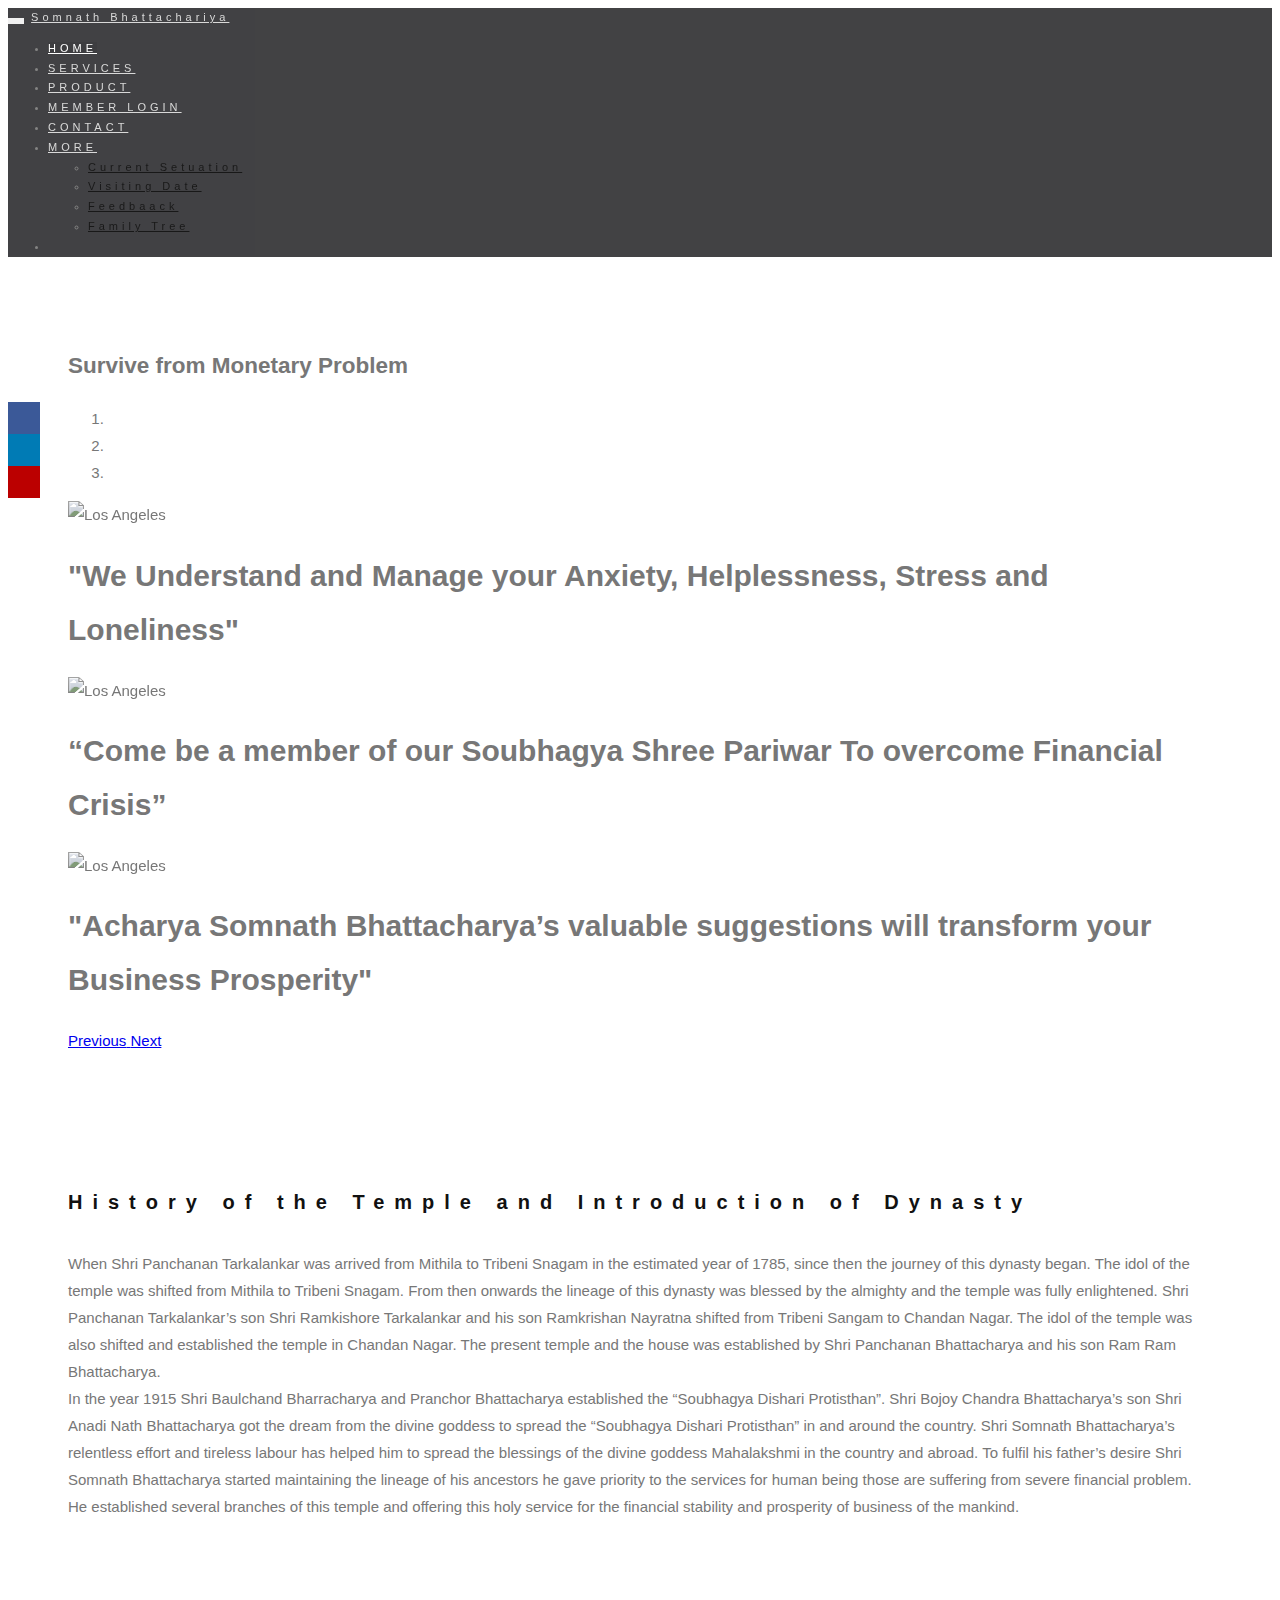
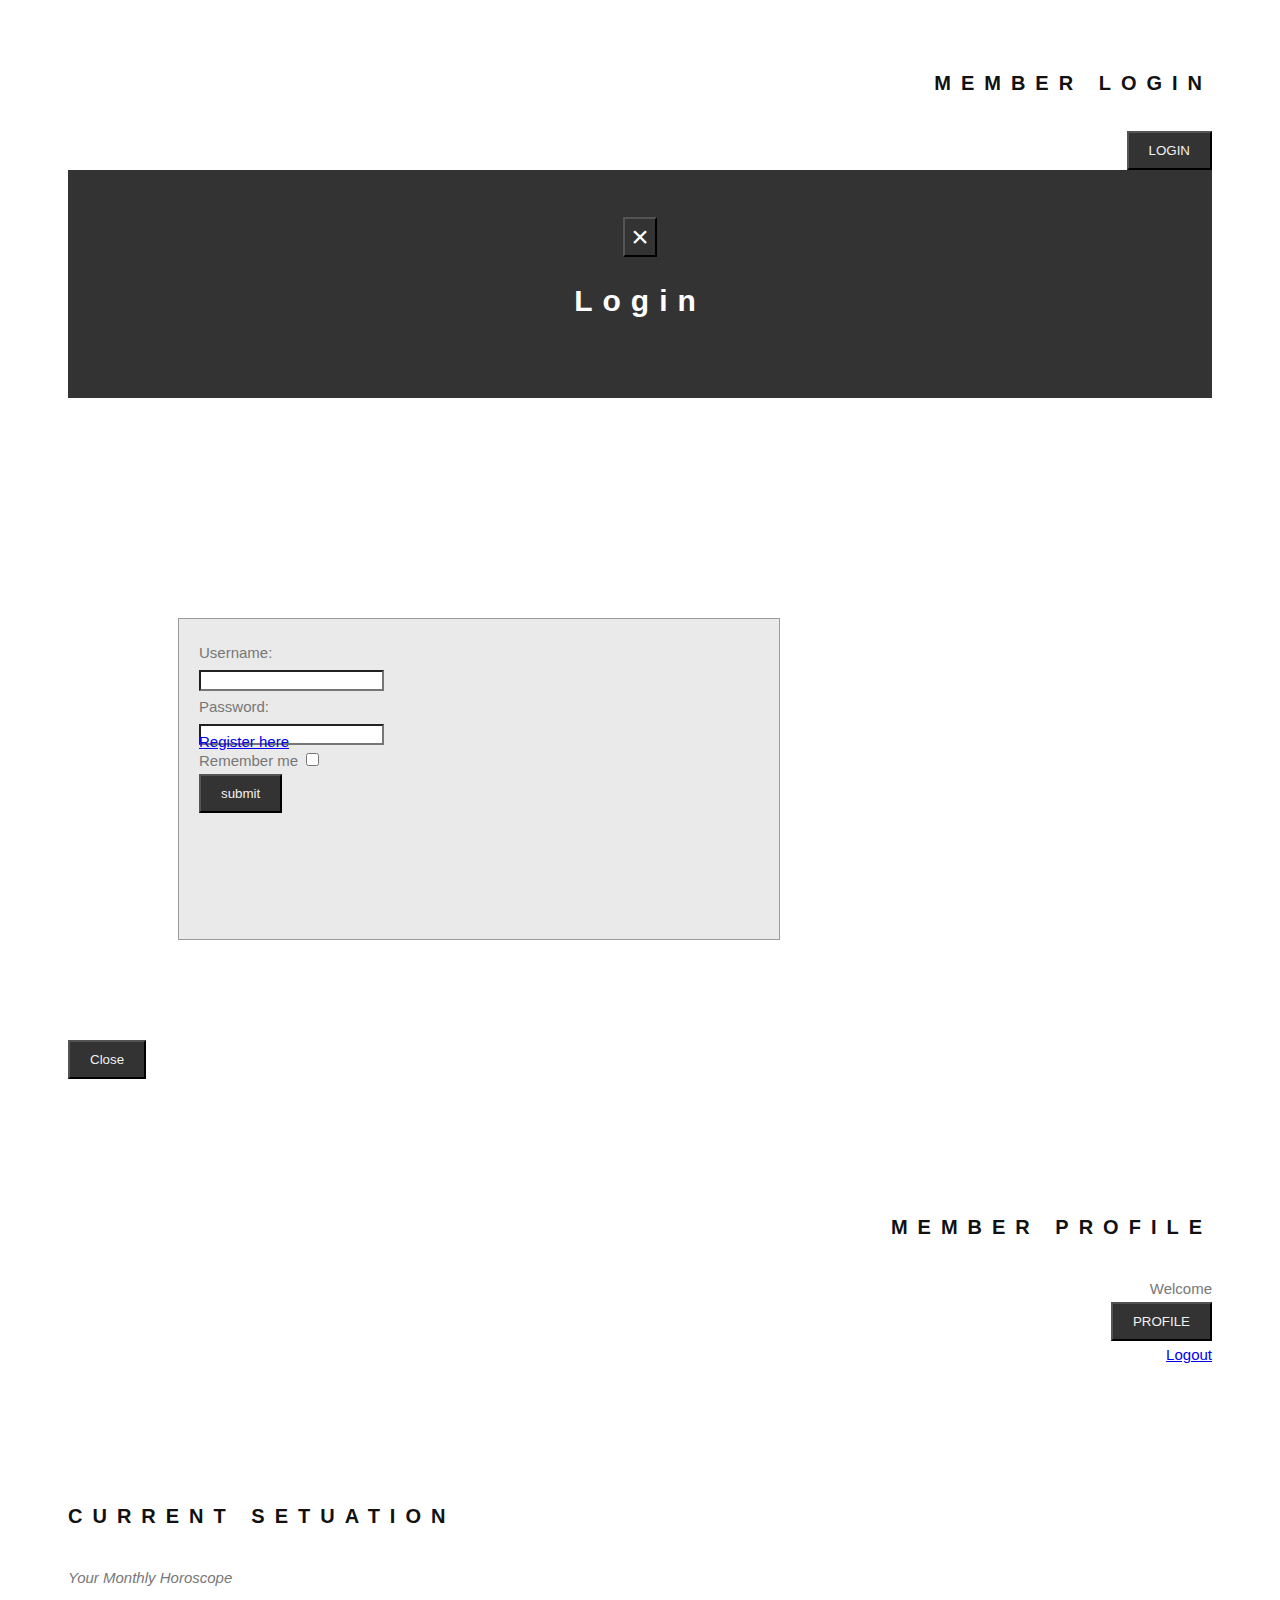
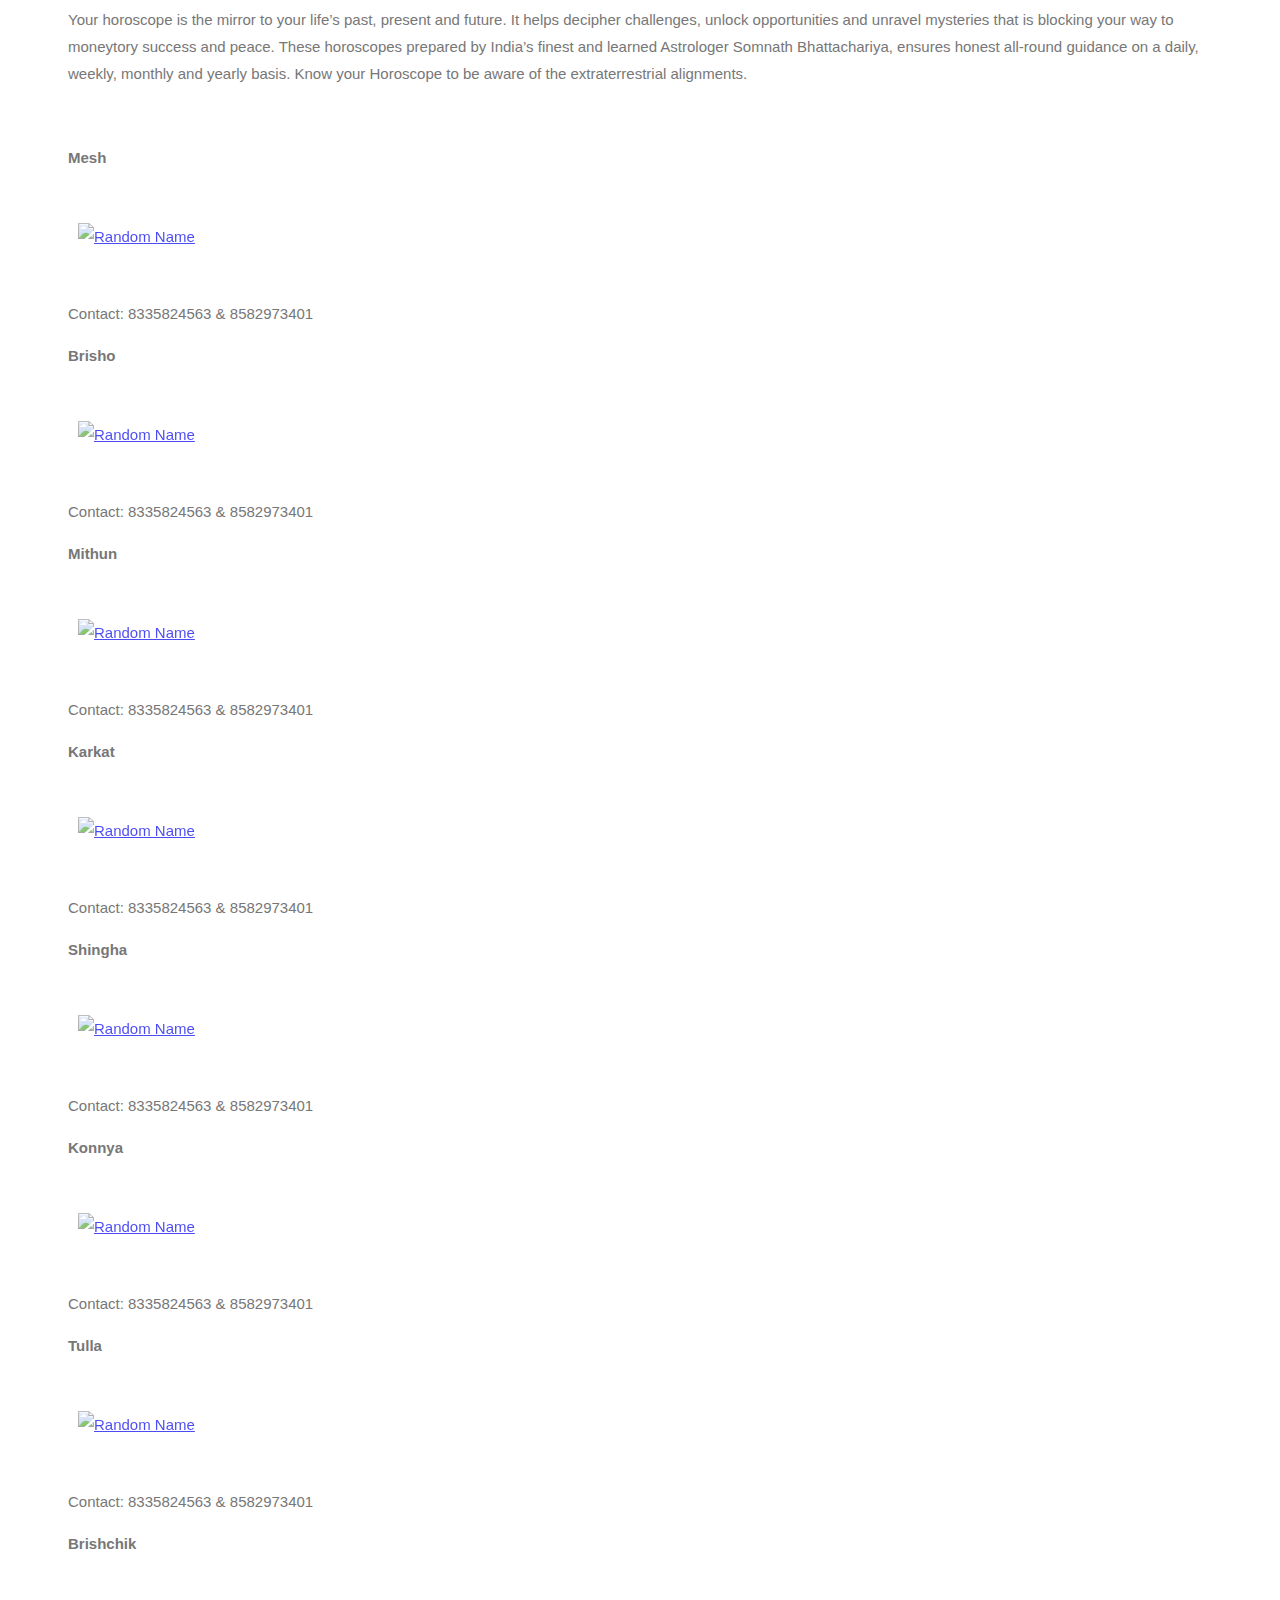
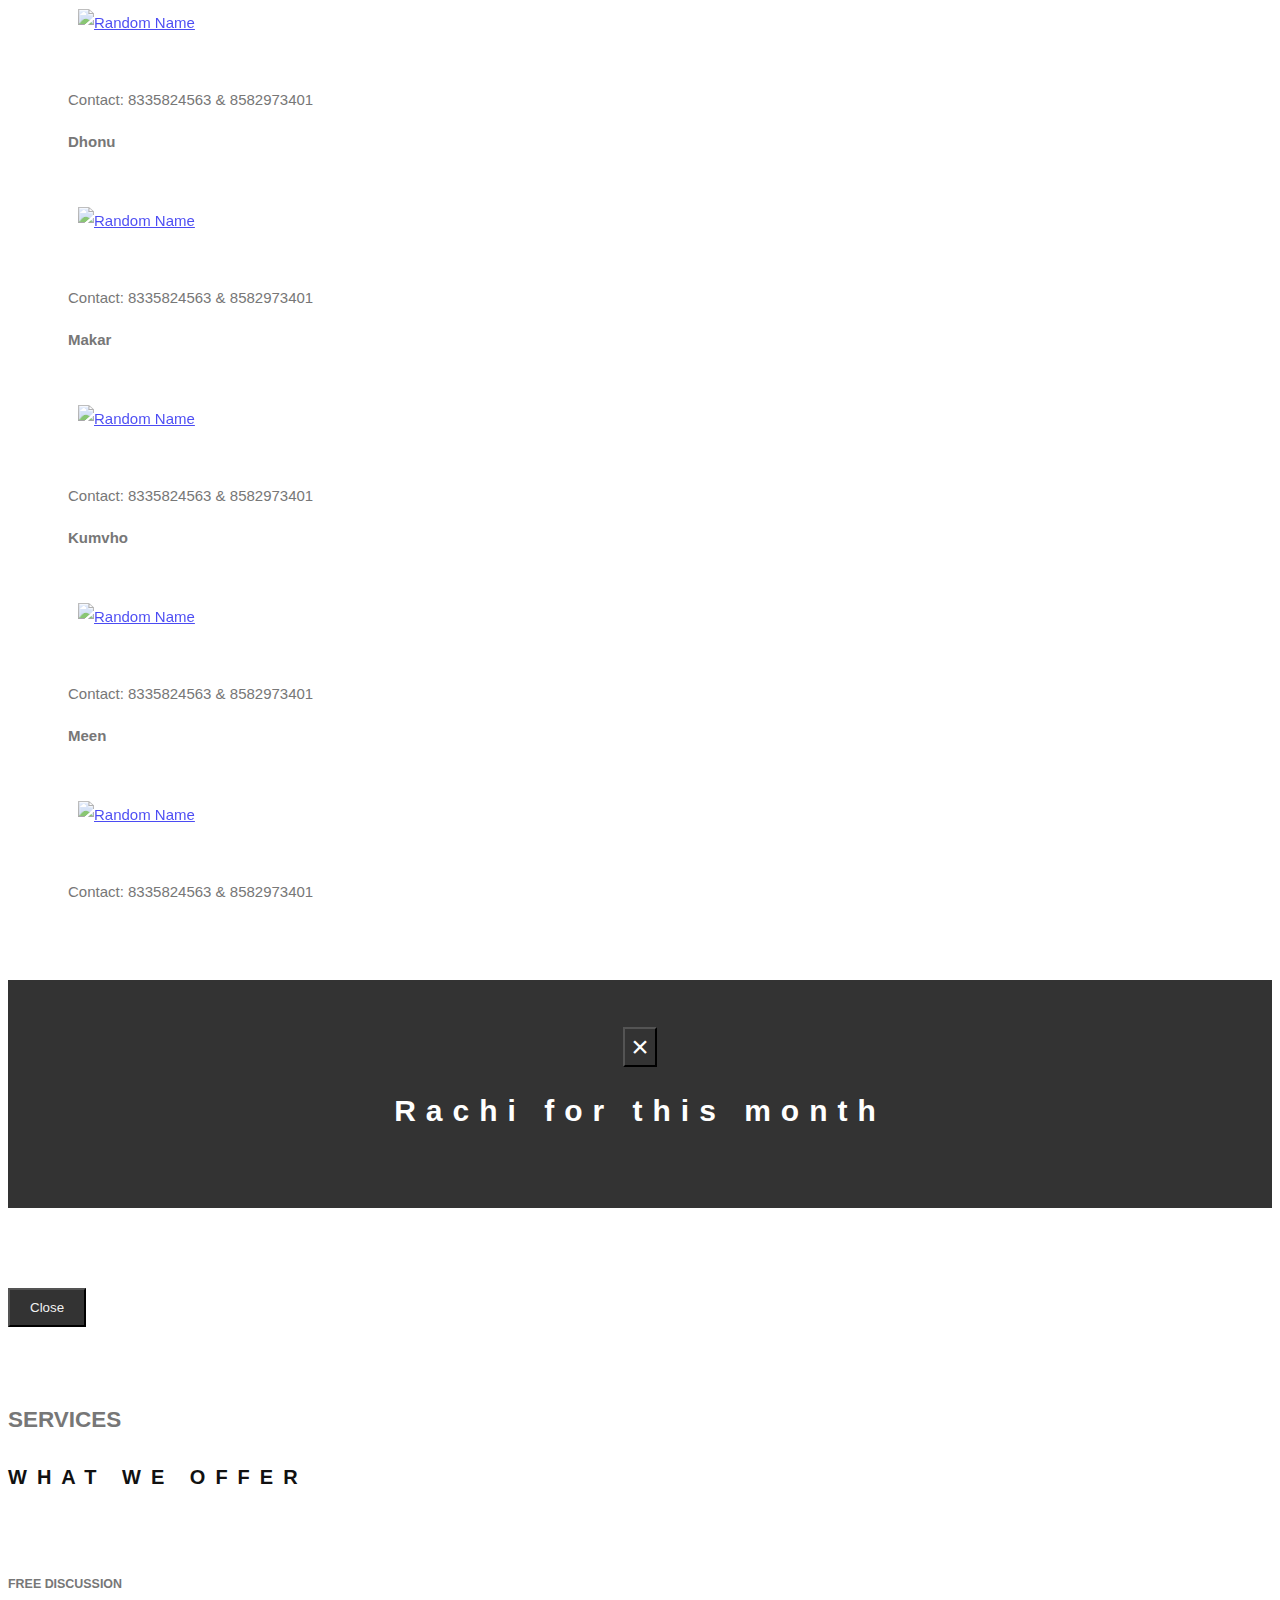
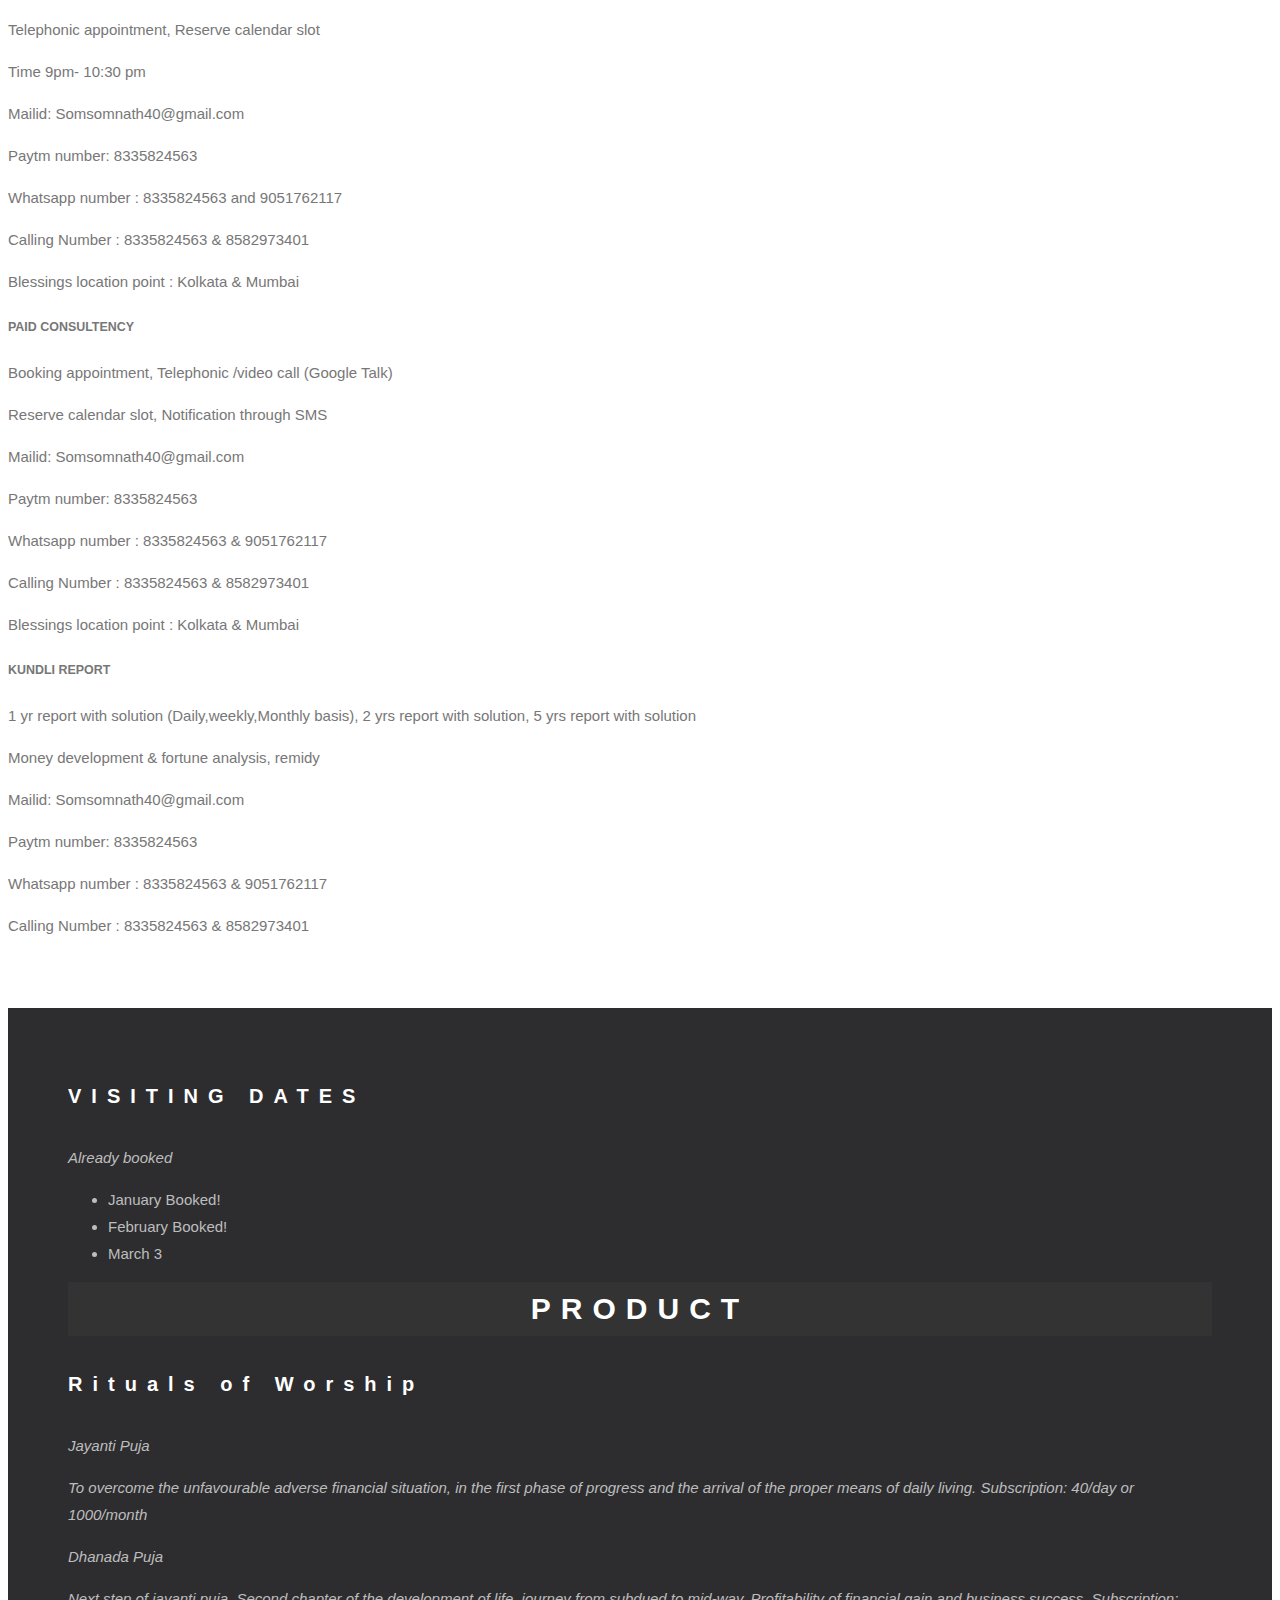
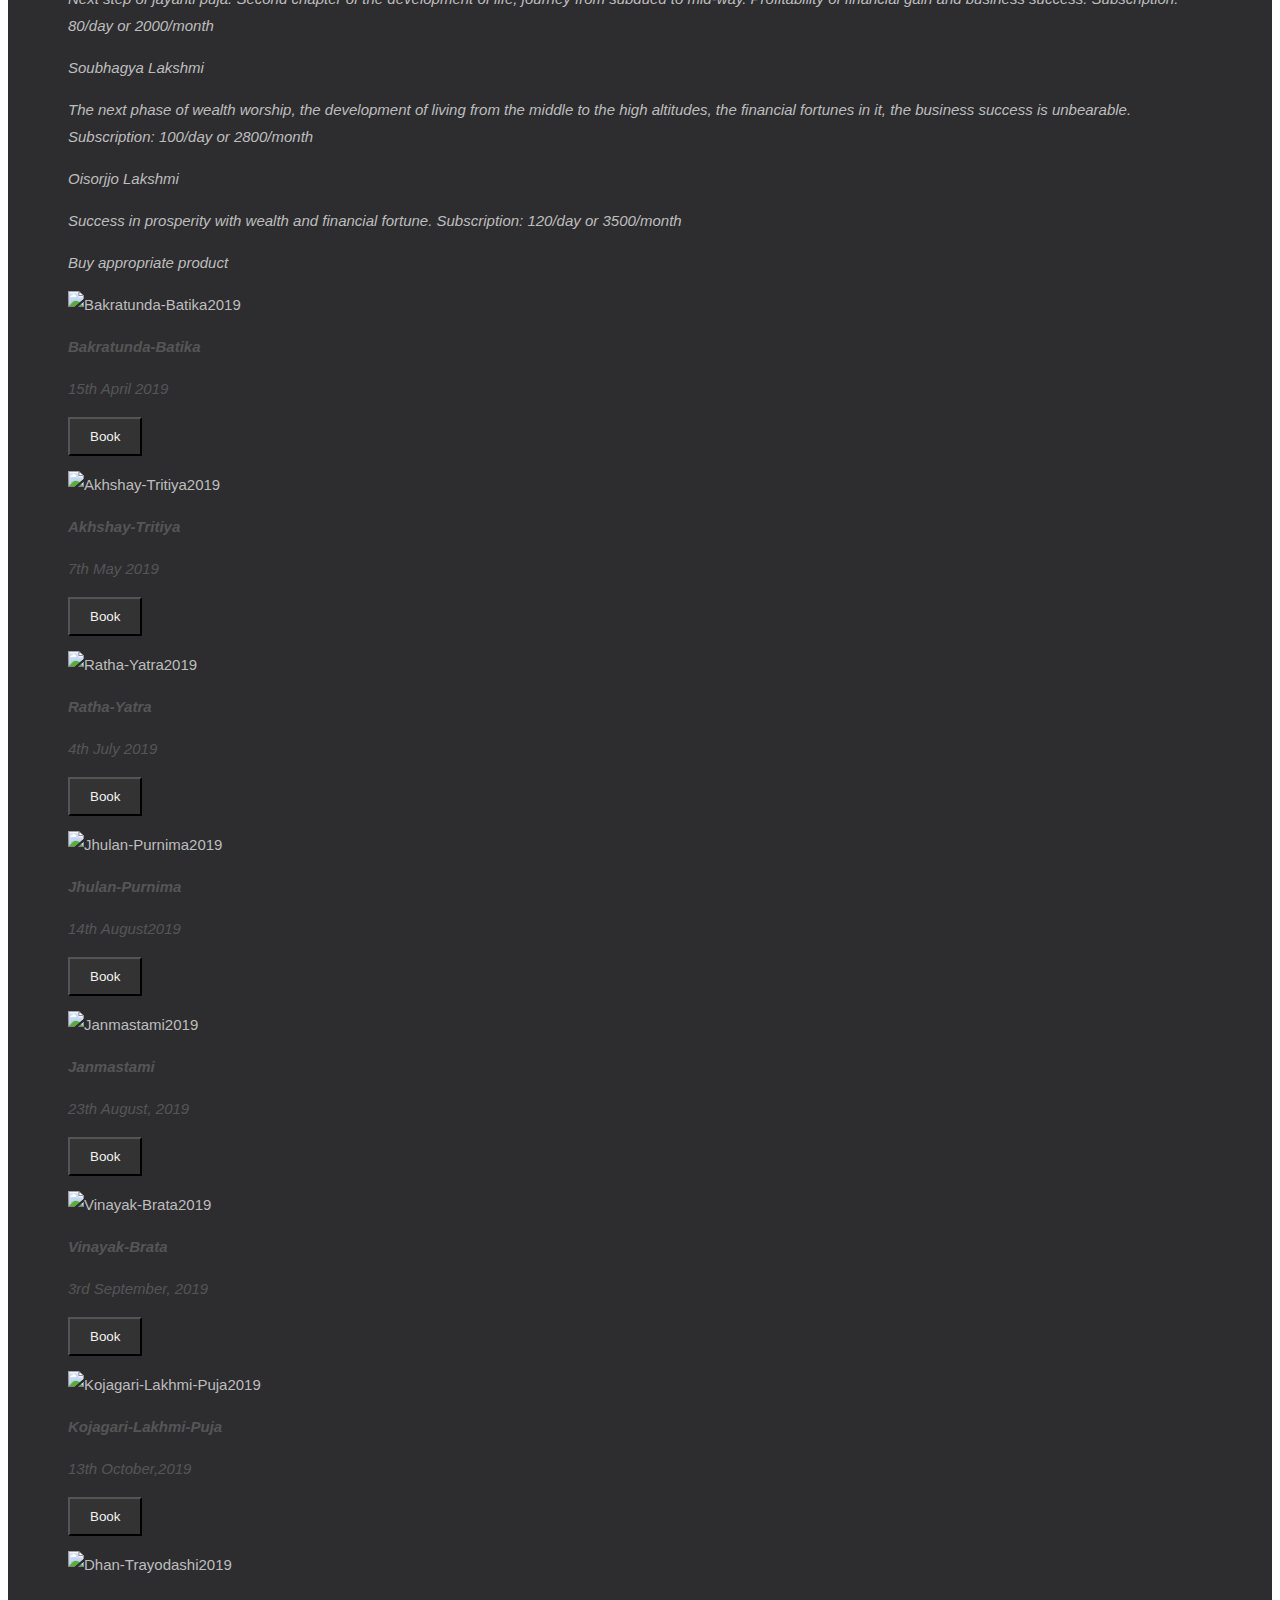
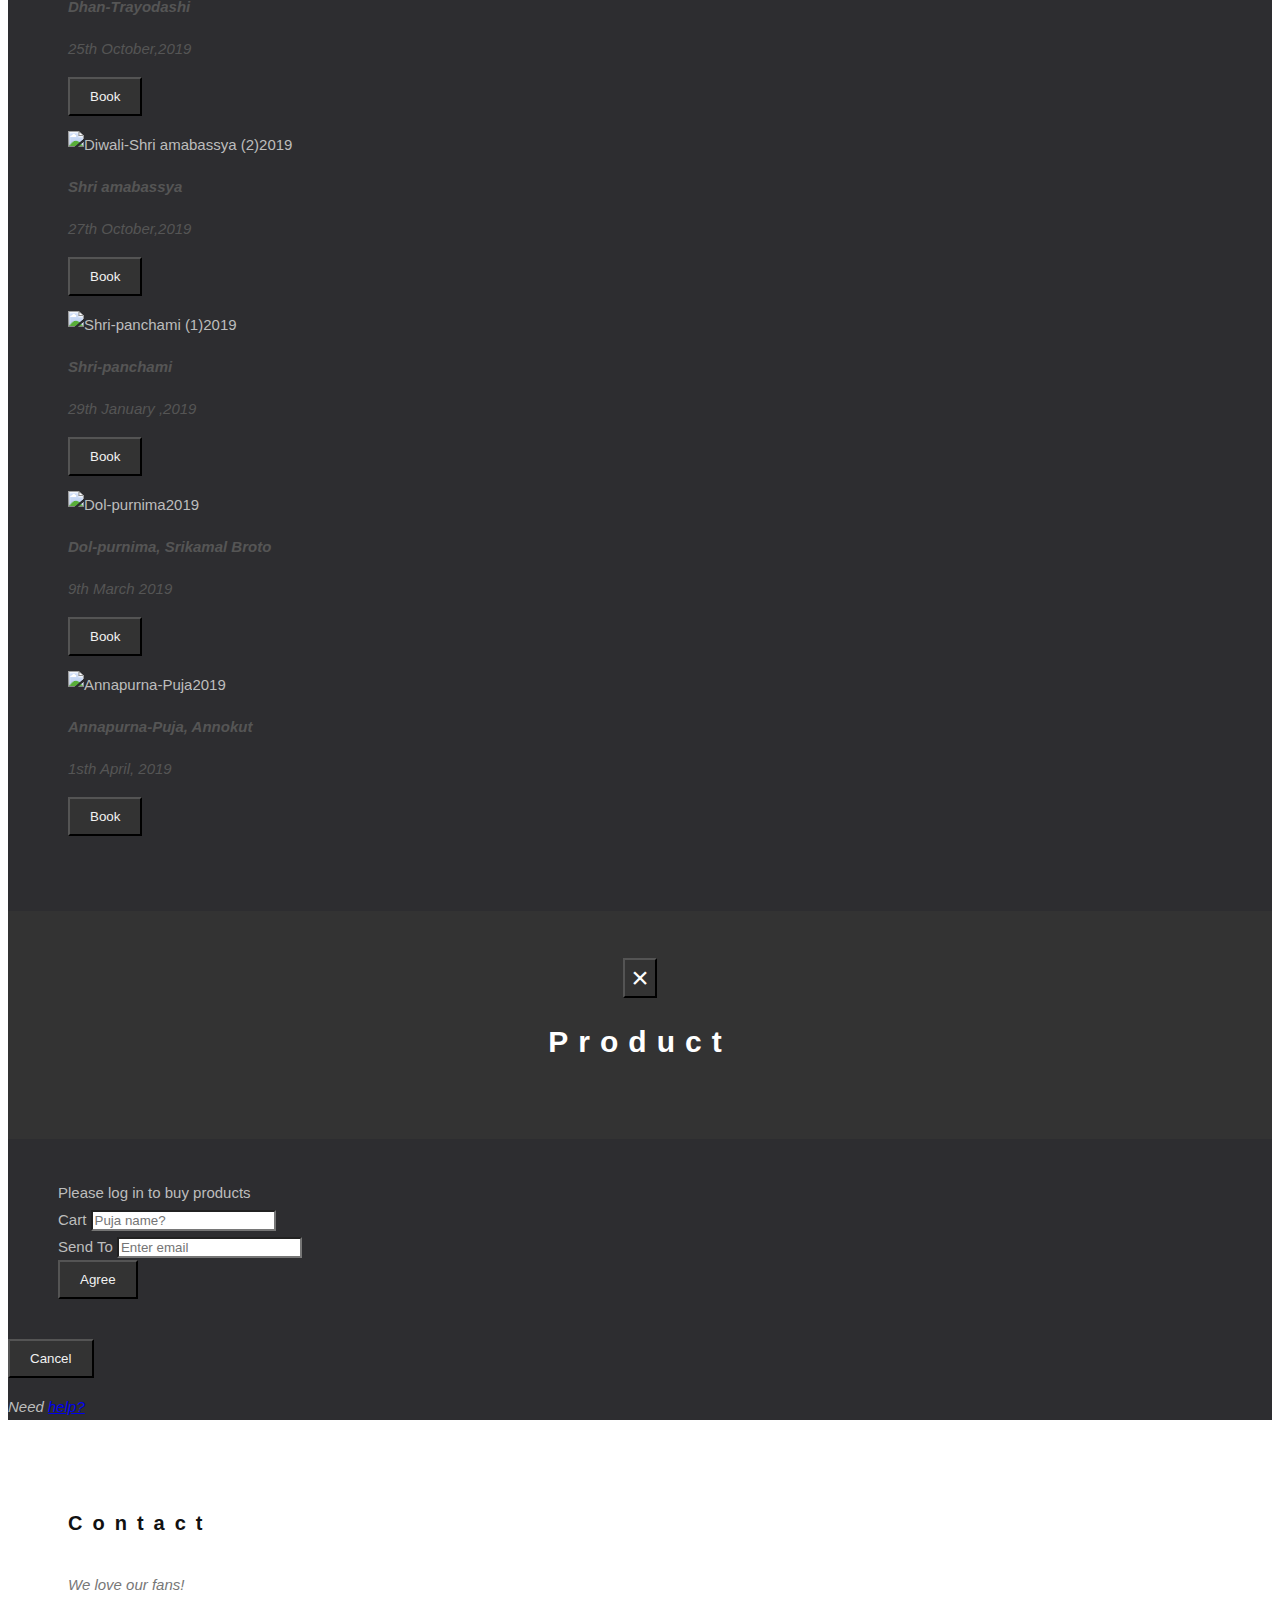
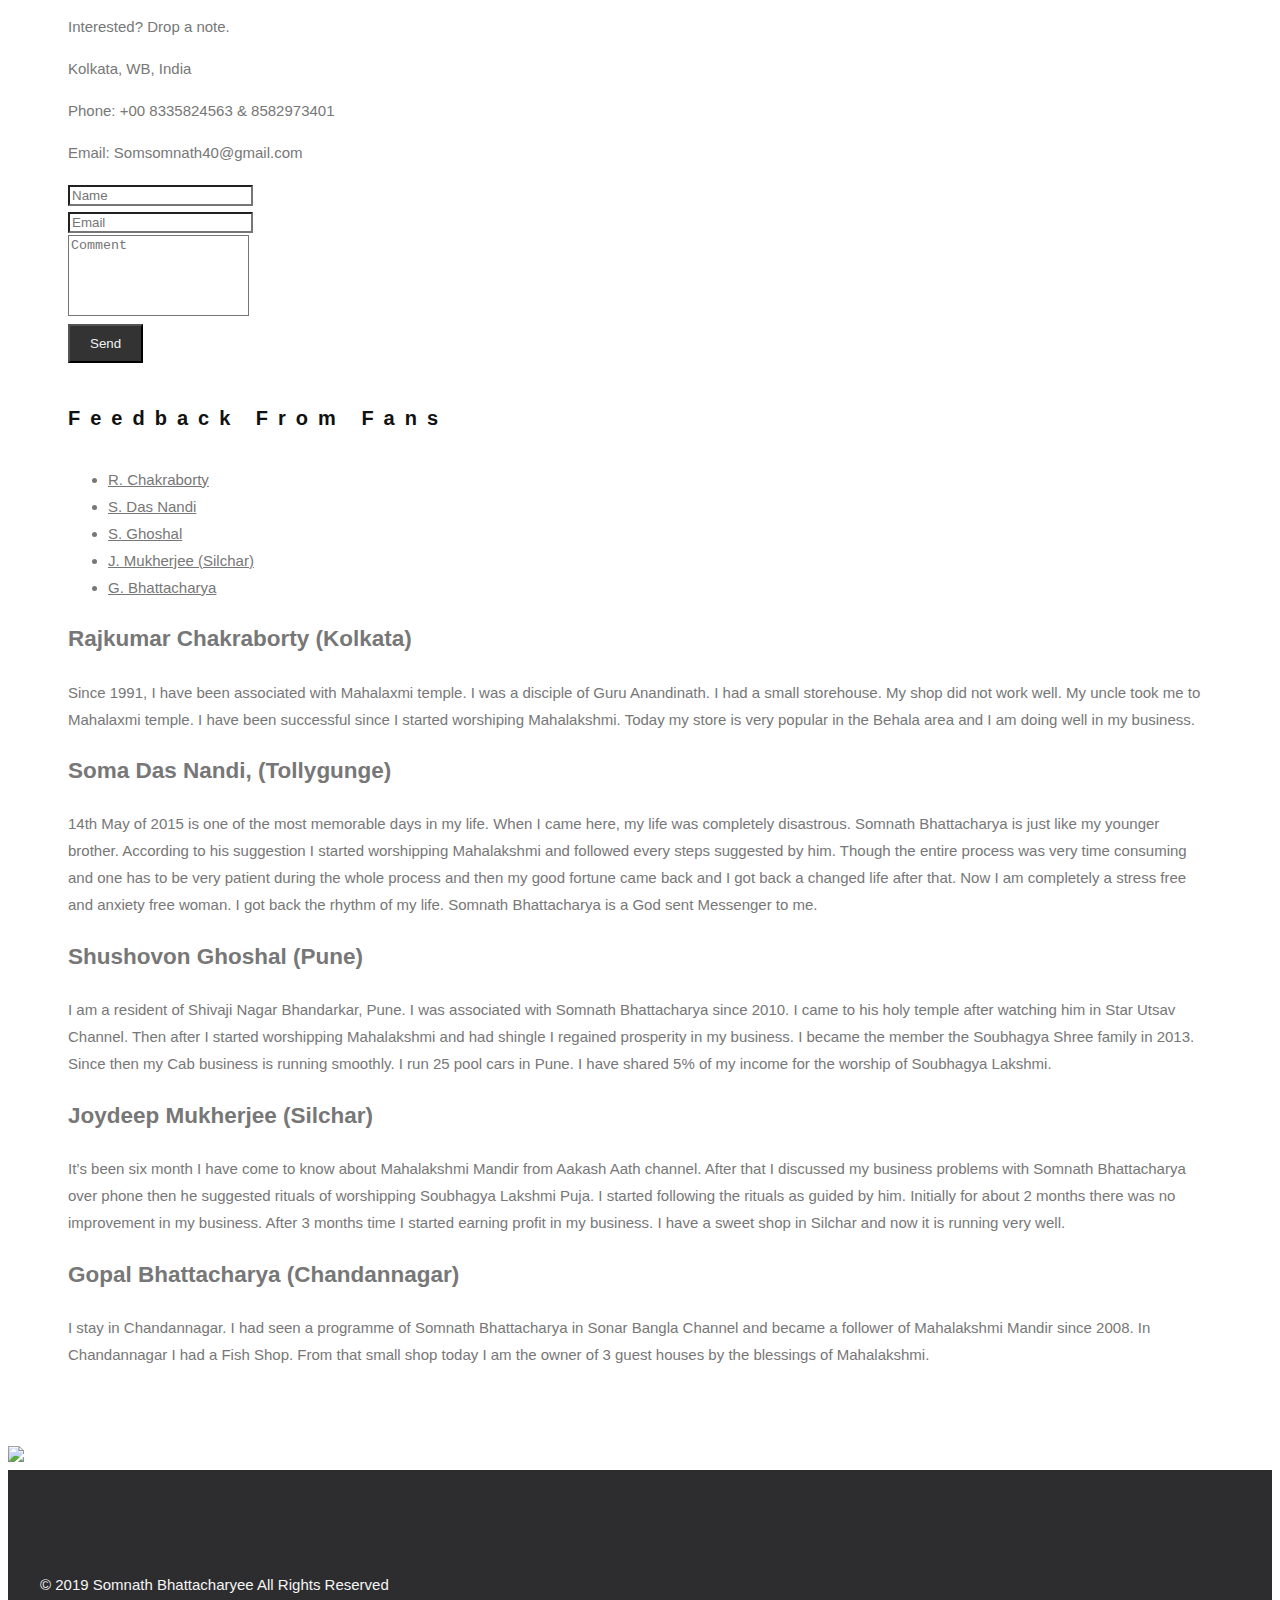
==== commit 9a9de091: "Added CSRFProtection and logout button" ====
--- a/src/main/resources/templates/home.html
+++ b/src/main/resources/templates/home.html
@@ -563,8 +563,17 @@
                 </span>
             </div>
             <button type="button" class="btn btn-info btn-sm button">PROFILE</button>
+            <div class="row">
+                <div align="right">
+                    <a href="javascript: document.logoutForm.submit()" role="menuitem"> Logout</a>
+                </div>                
+            </div>
         </div>
     </div>
+
+    <form name="logoutForm" th:action="@{/logout}" method="post" th:hidden="true">
+        <input hidden type="submit" value="Sign Out"/>
+     </form>
 
     <!-- Container (The current status Section) -->
 
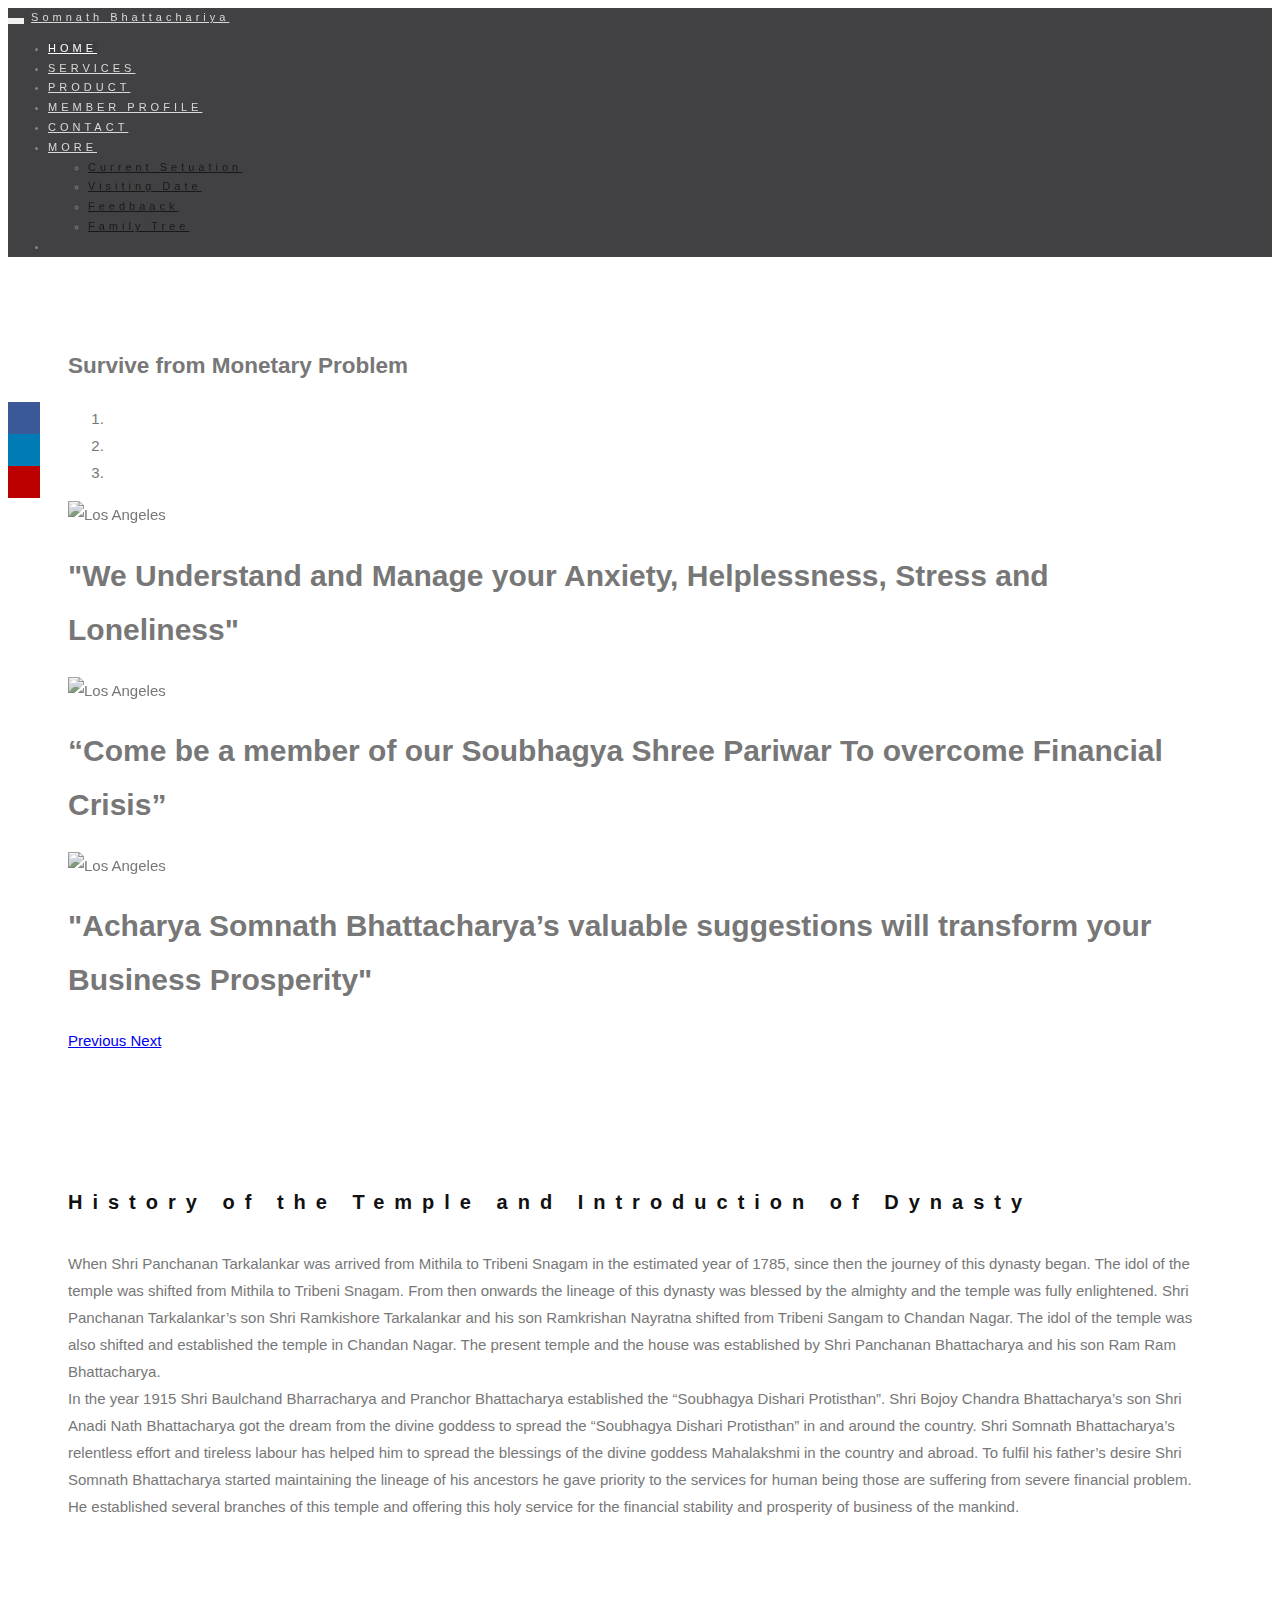
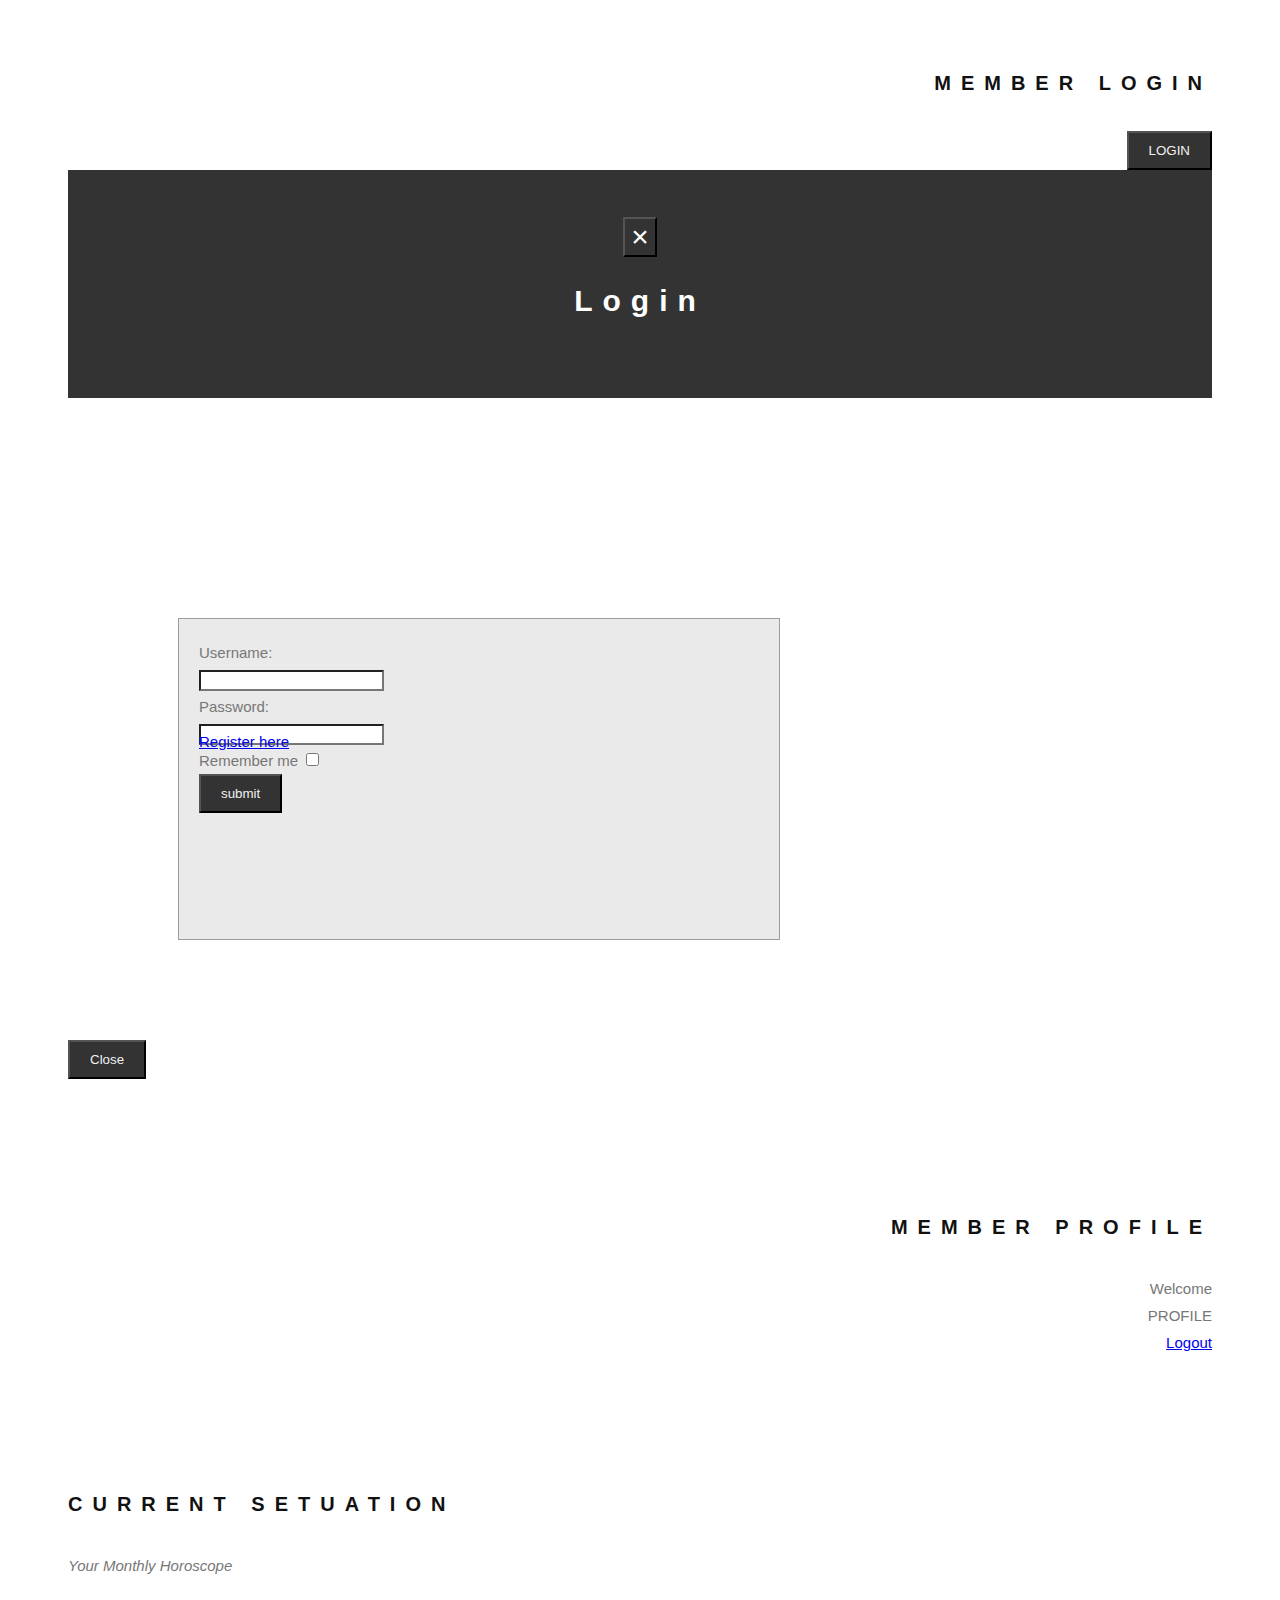
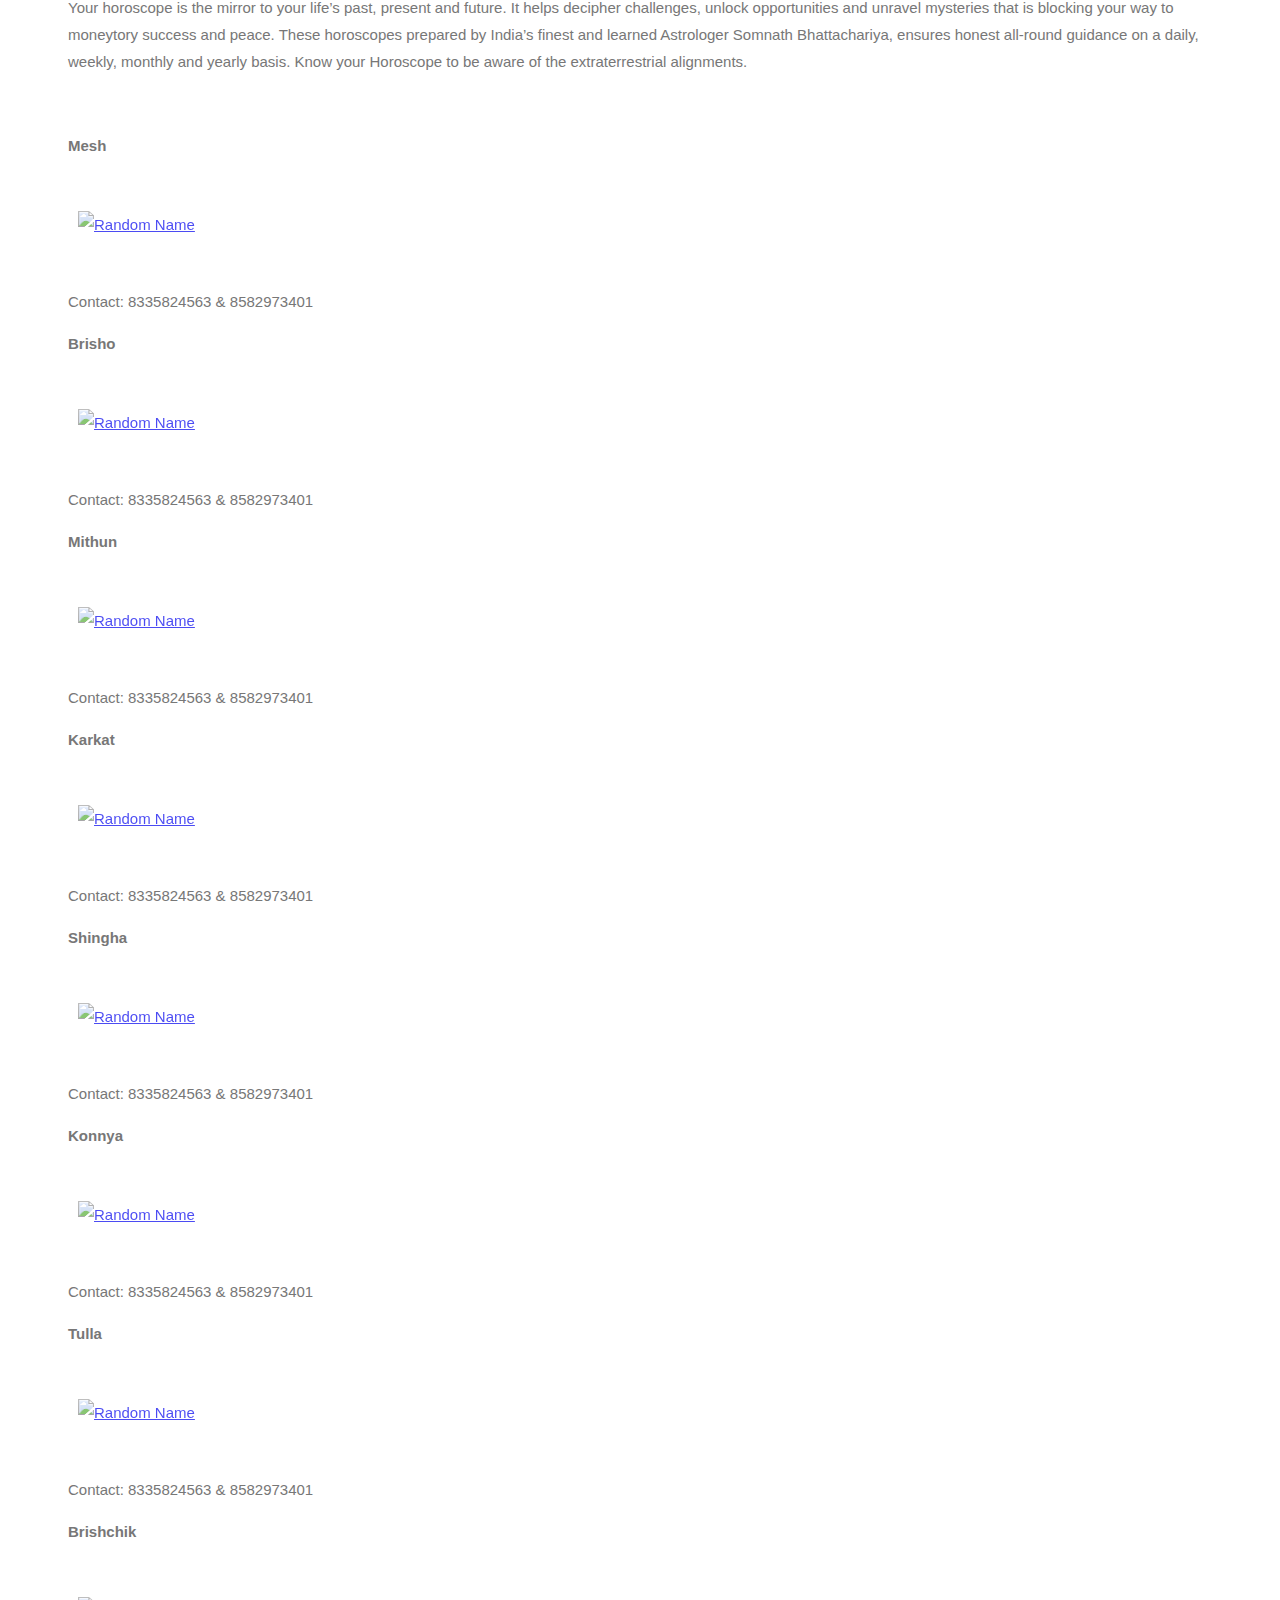
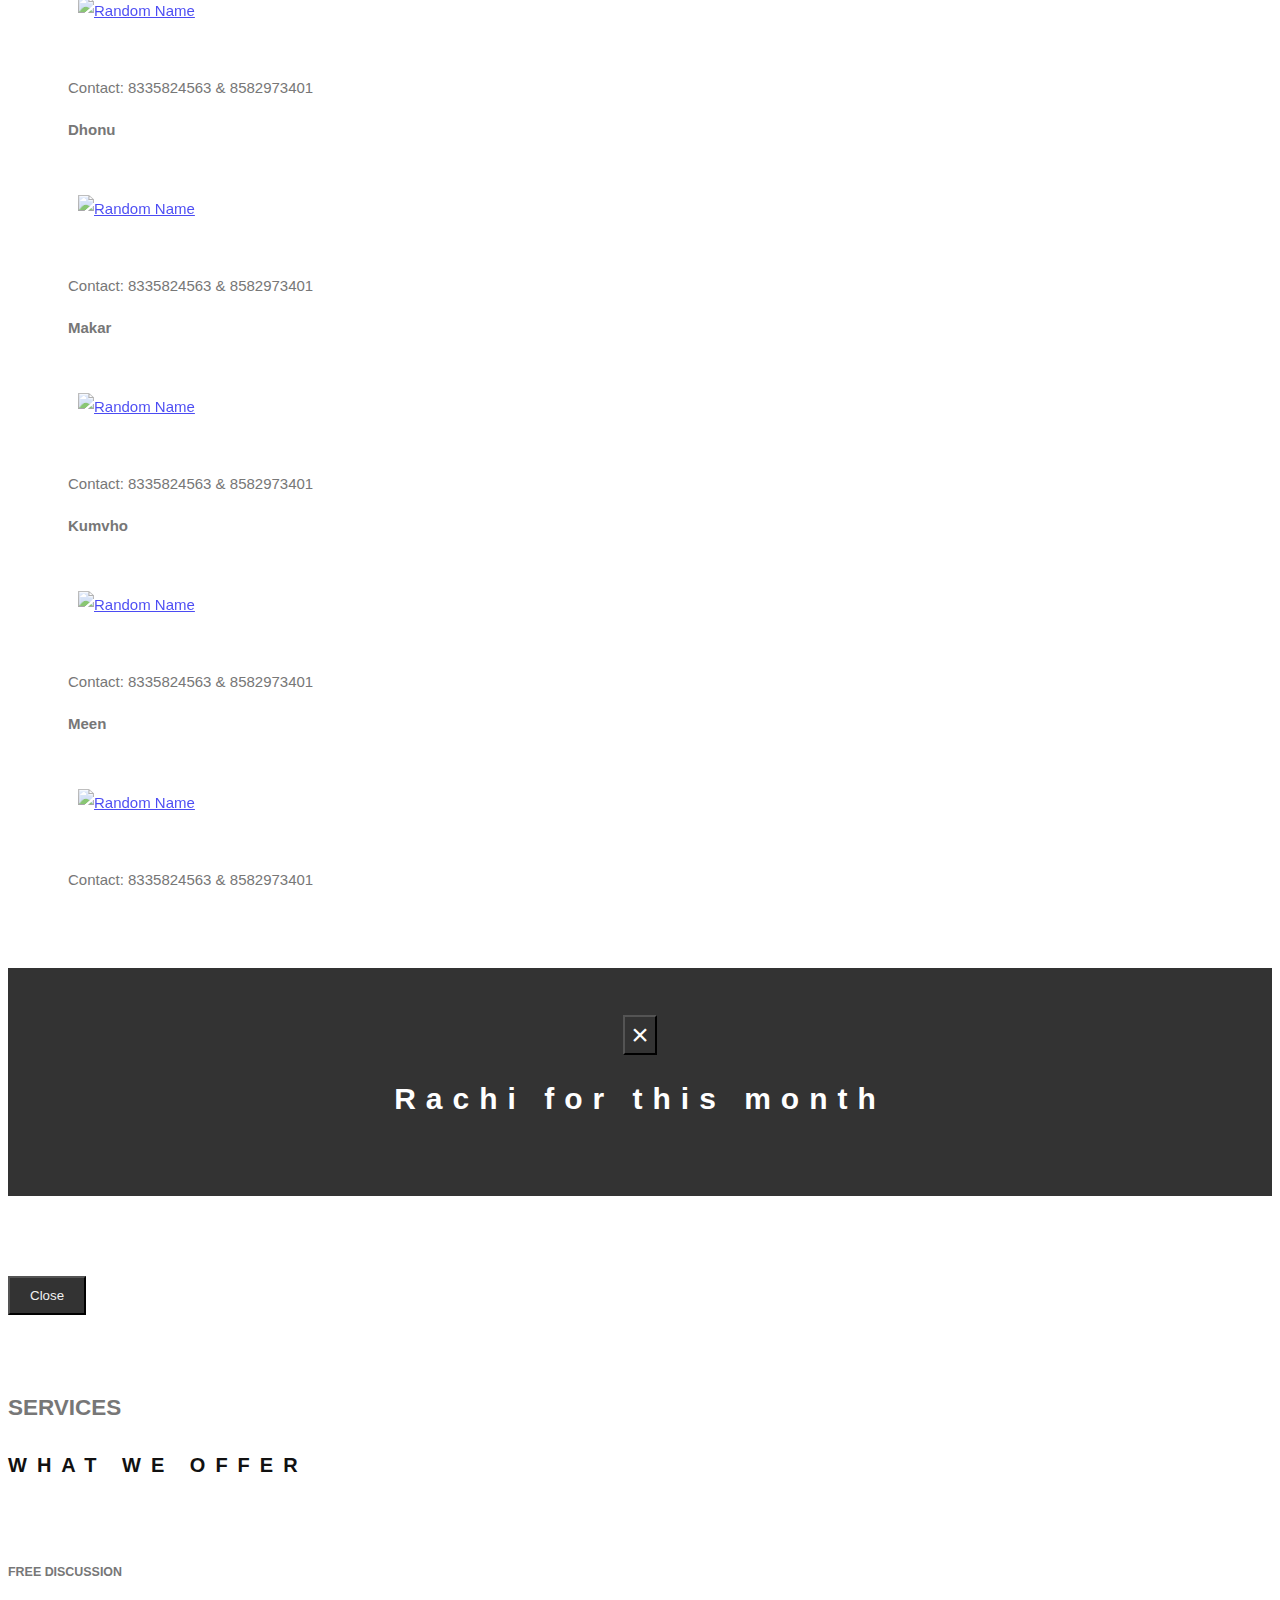
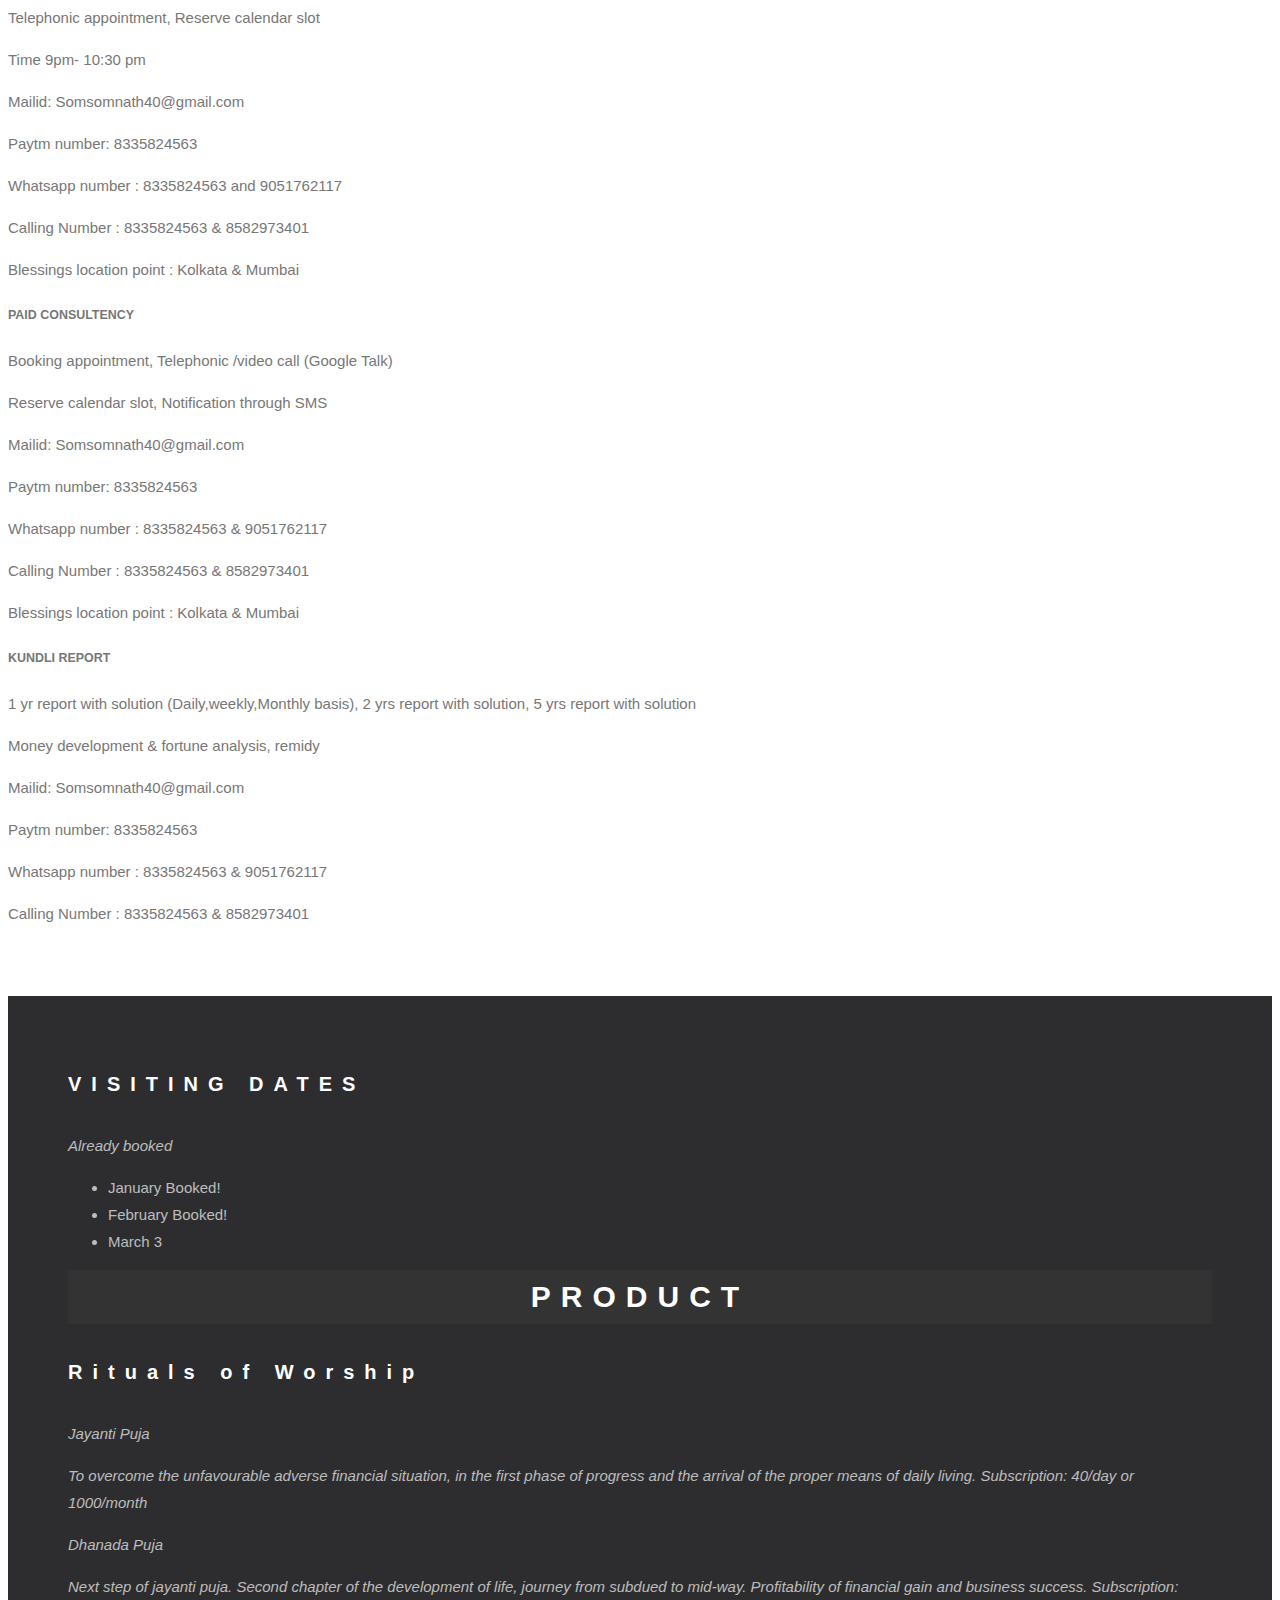
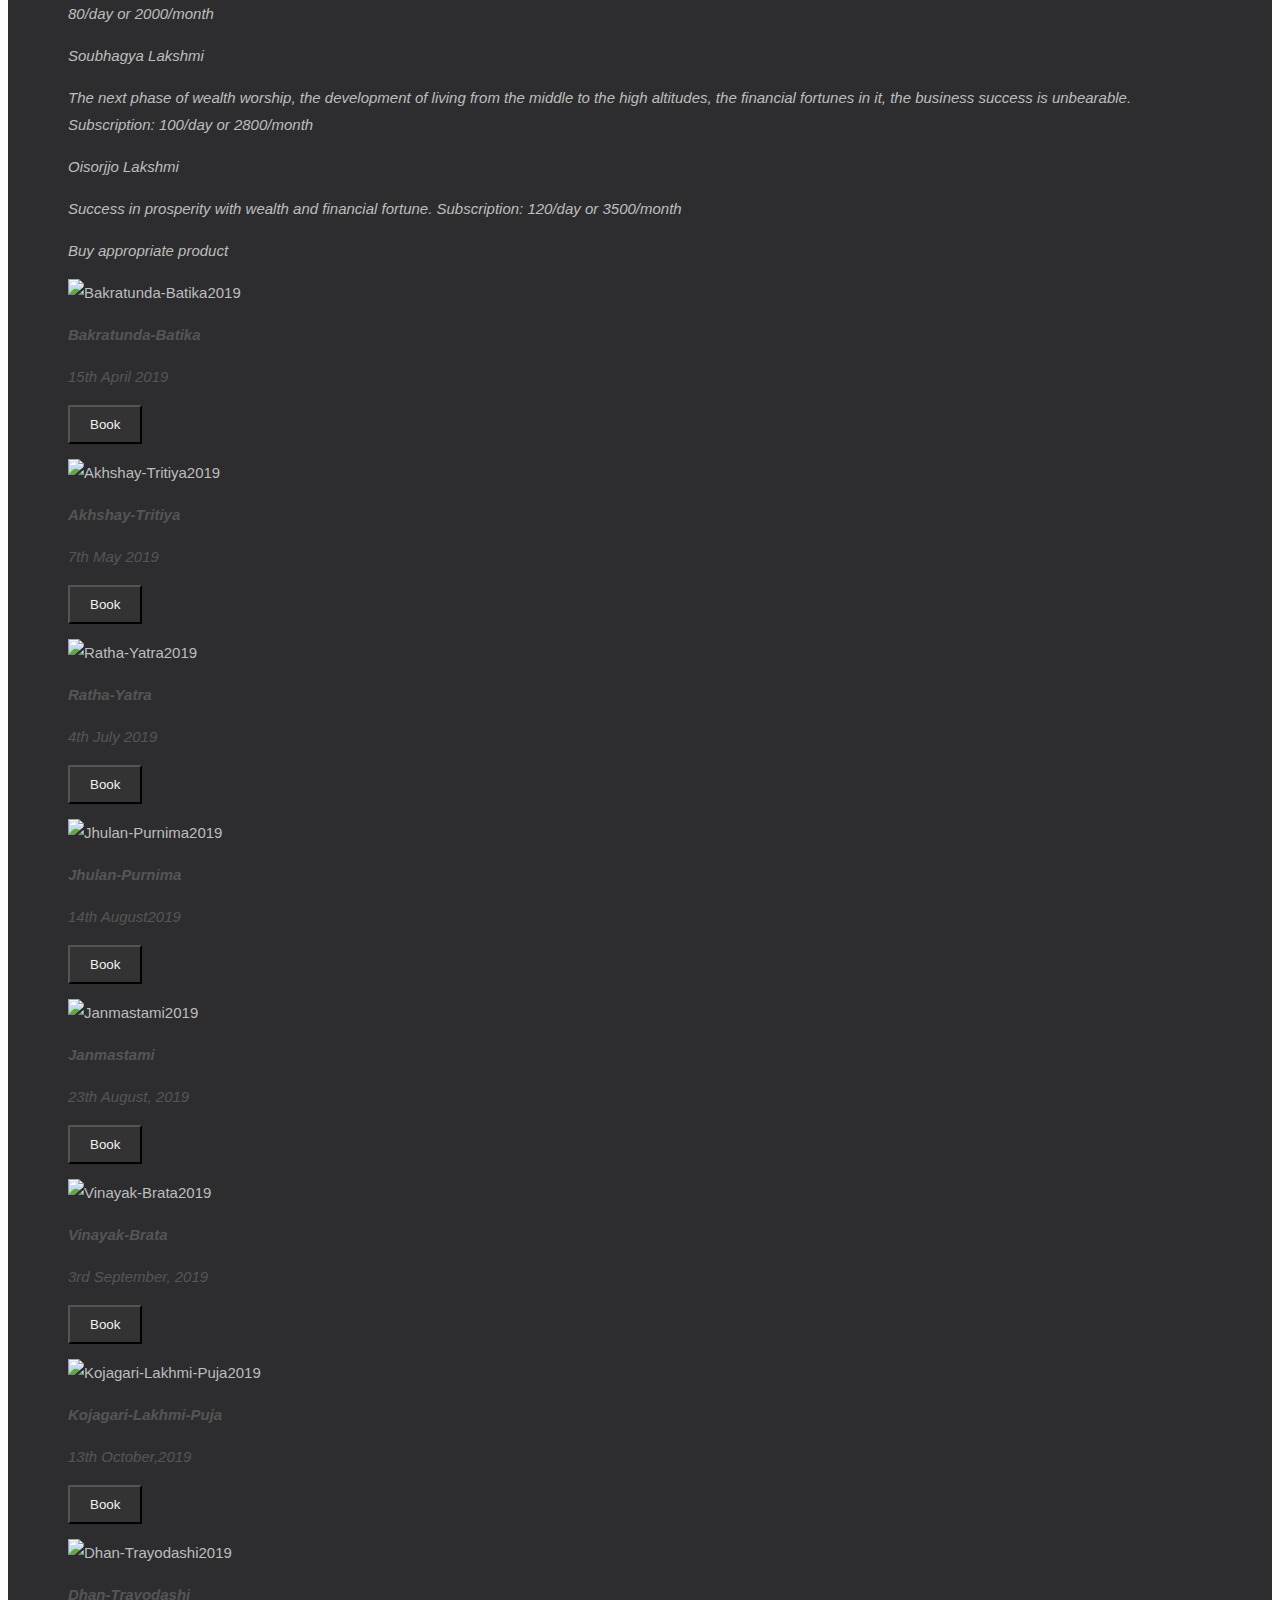
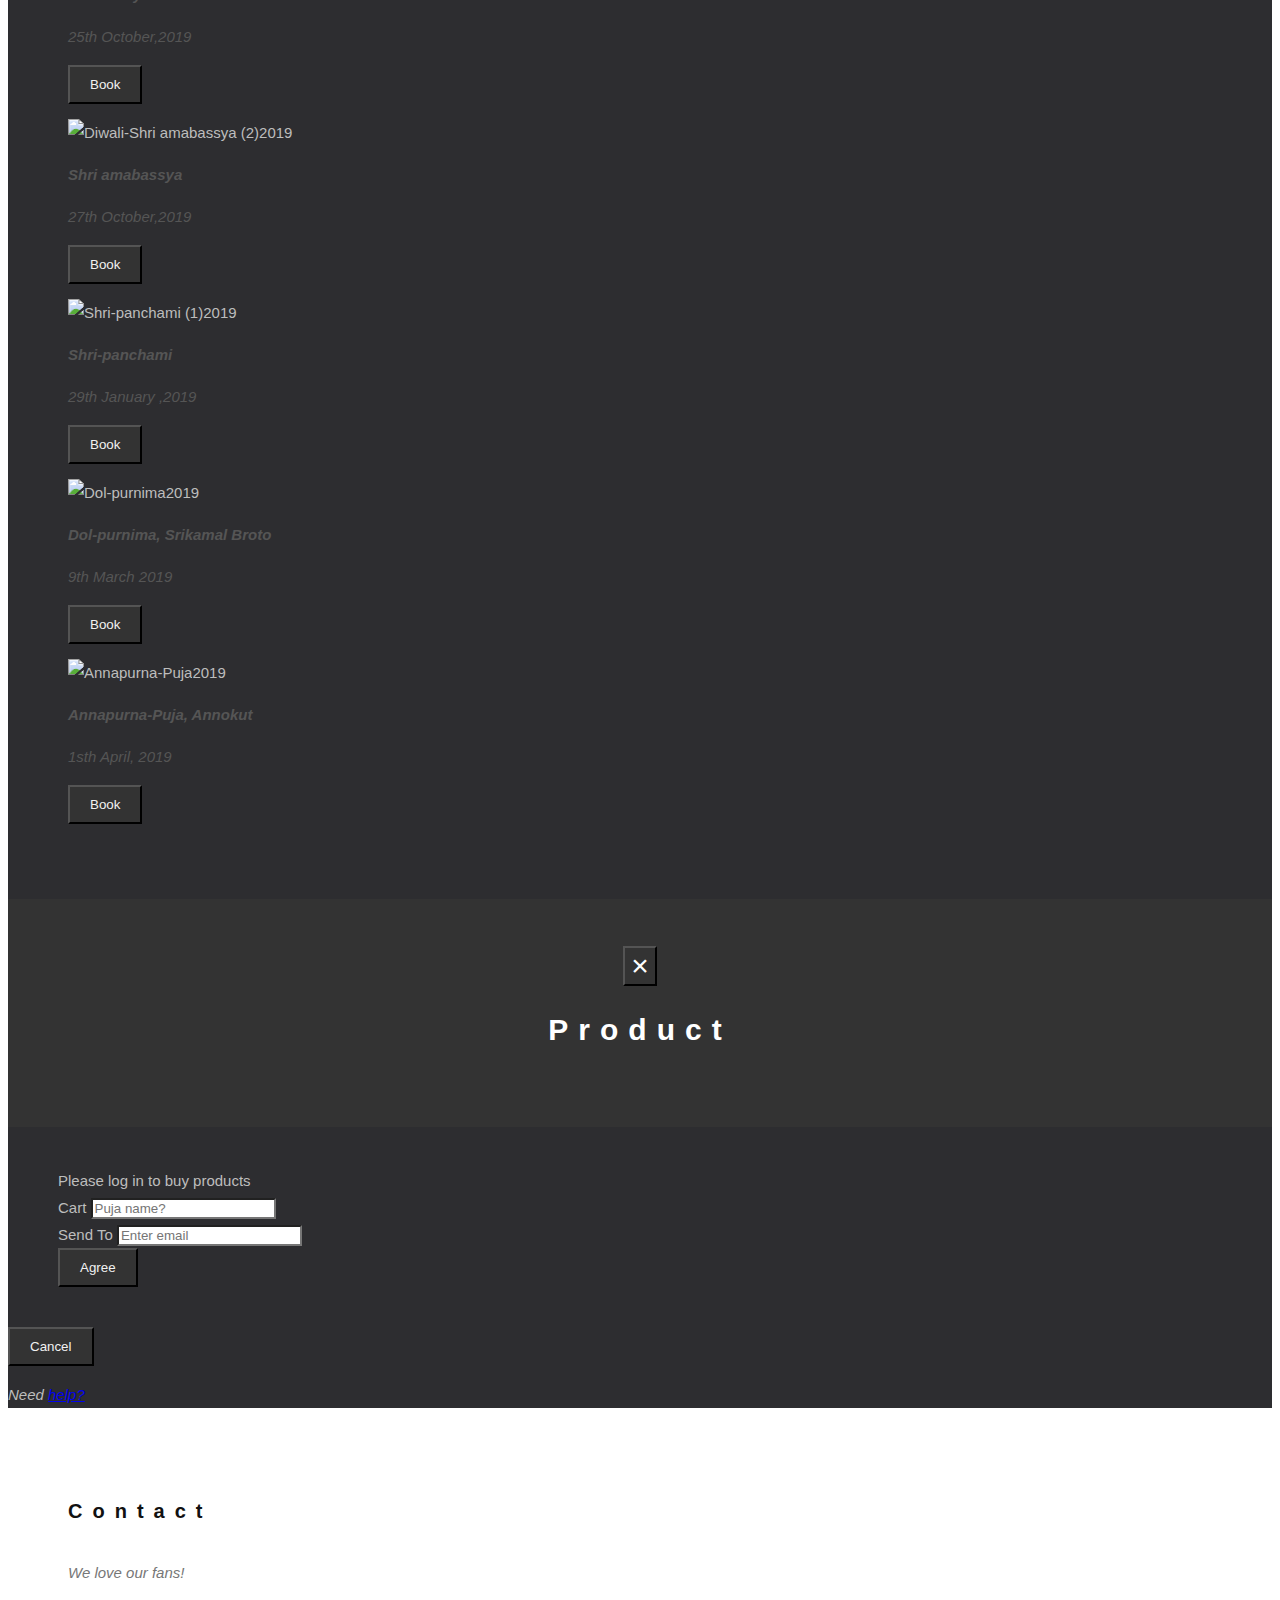
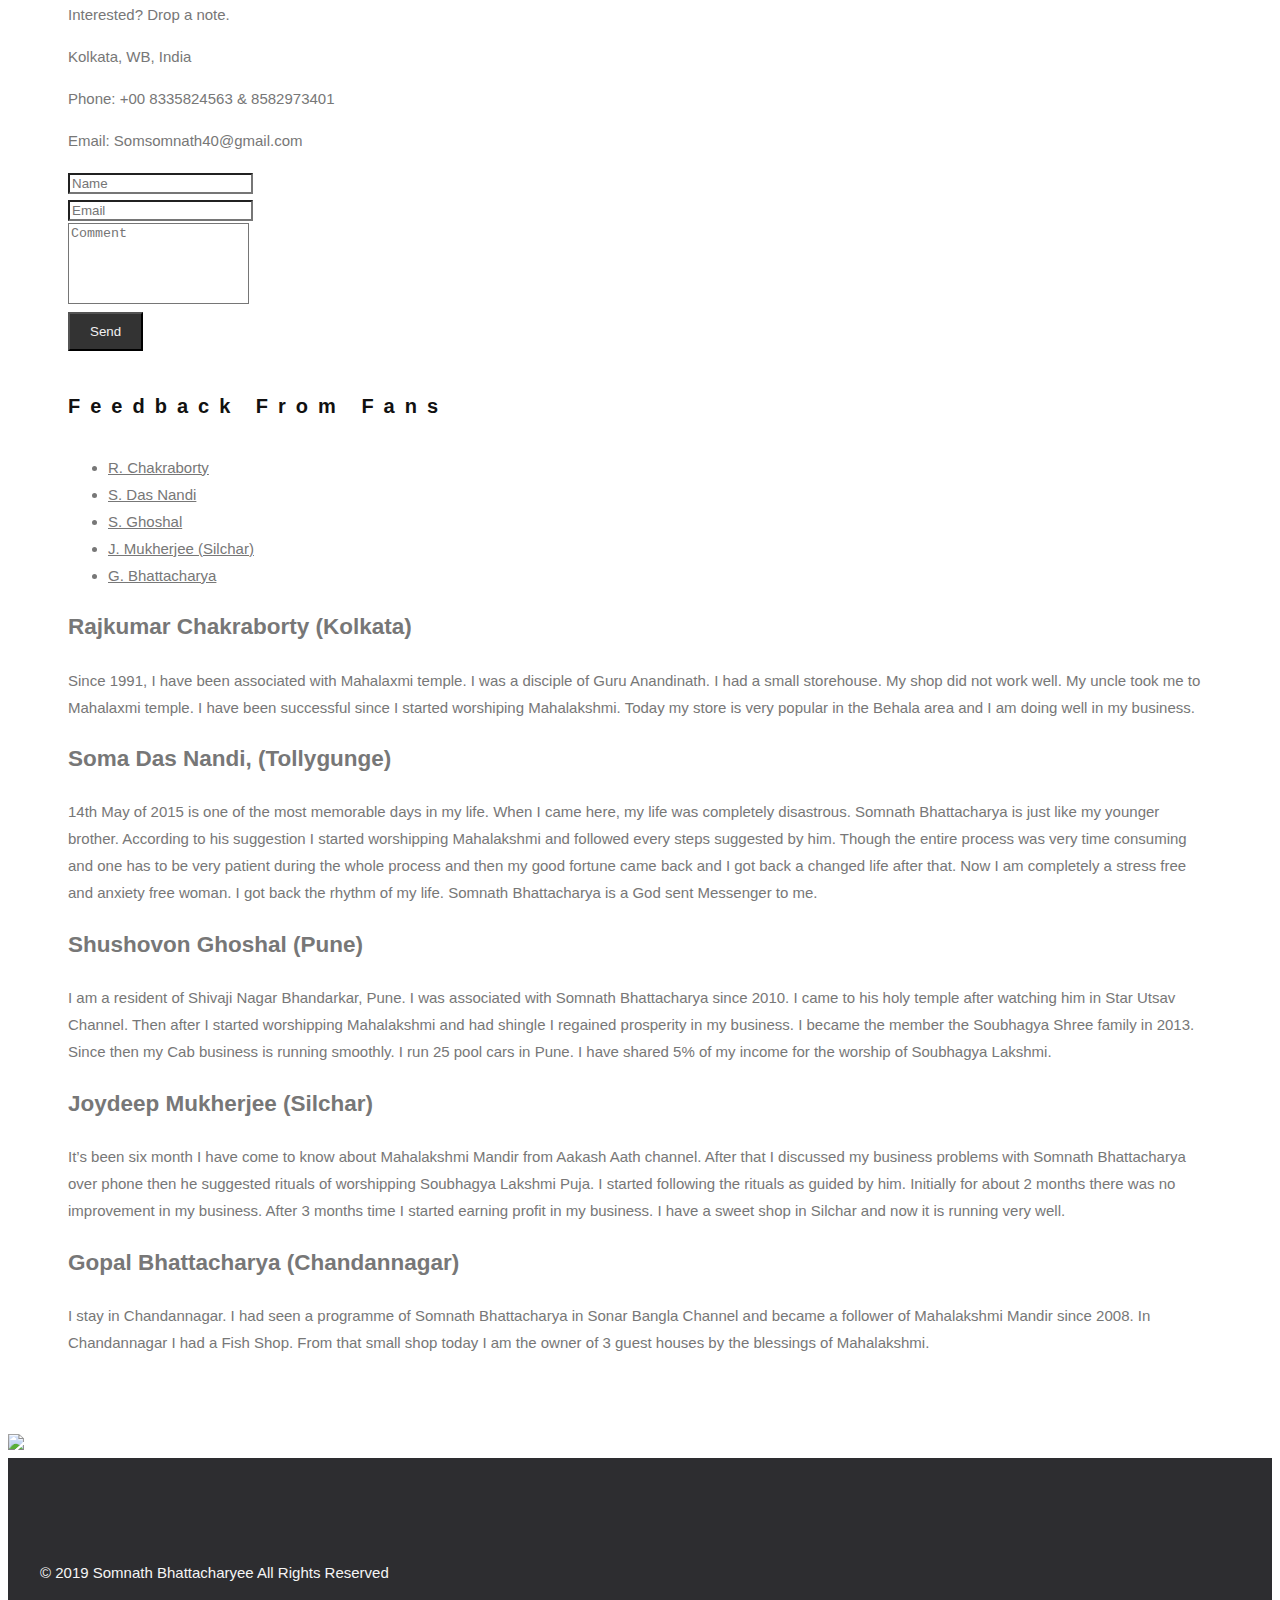
==== commit 39511584: "Astroweb project changes" ====
--- a/src/main/resources/templates/home.html
+++ b/src/main/resources/templates/home.html
@@ -345,7 +345,7 @@
                     <li><a href="#myPage">HOME</a></li>
                     <li><a href="#Services">SERVICES</a></li>
                     <li><a href="#product">PRODUCT</a></li>
-                    <li><a href="#memberLogin">MEMBER LOGIN</a></li>
+                    <li><a href="#memberProfile">MEMBER PROFILE</a></li>
                     <li><a href="#contact">CONTACT</a></li>
                     <li class="dropdown"><a class="dropdown-toggle" data-toggle="dropdown" href="#">MORE <span
                                 class="caret"></span></a>
@@ -562,7 +562,7 @@
                     <span sec:authentication="principal.lastName"></span>
                 </span>
             </div>
-            <button type="button" class="btn btn-info btn-sm button">PROFILE</button>
+            <a th:href="@{/home/profile}">PROFILE</button>
             <div class="row">
                 <div align="right">
                     <a href="javascript: document.logoutForm.submit()" role="menuitem"> Logout</a>
